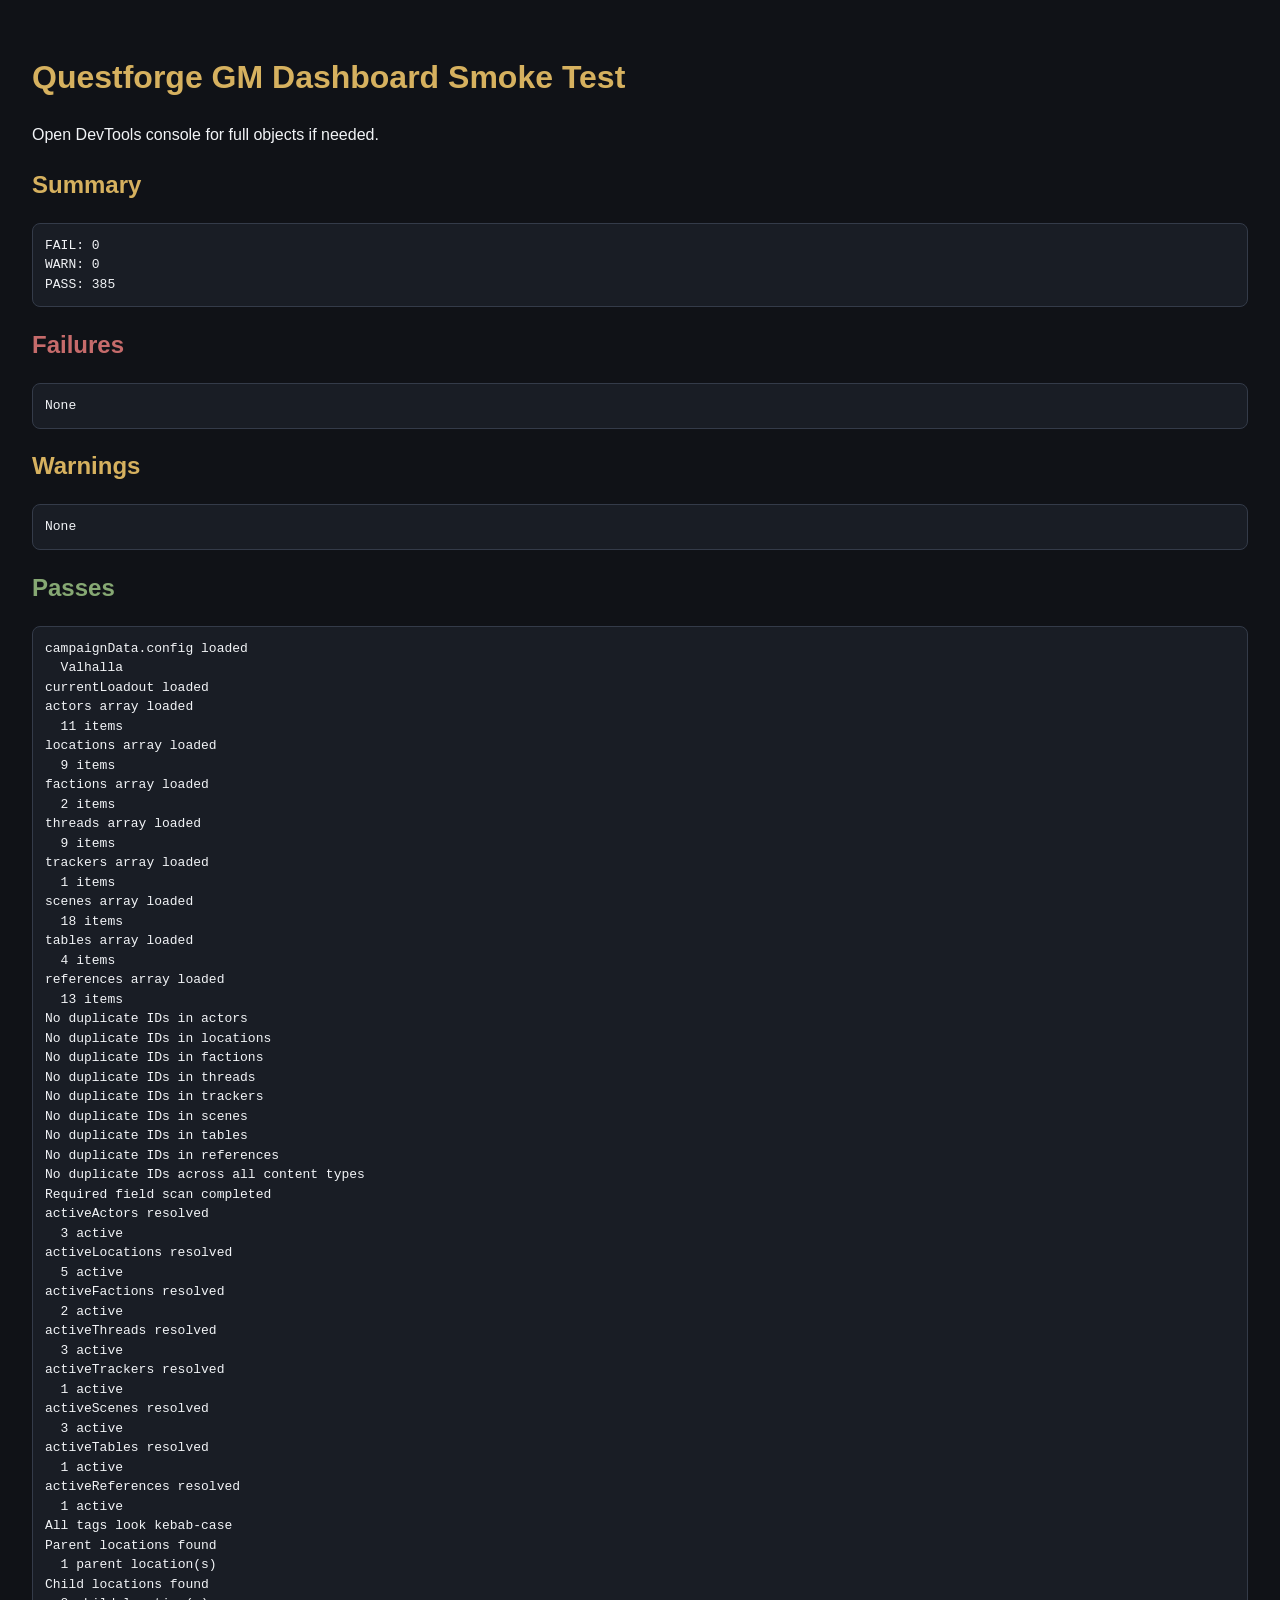
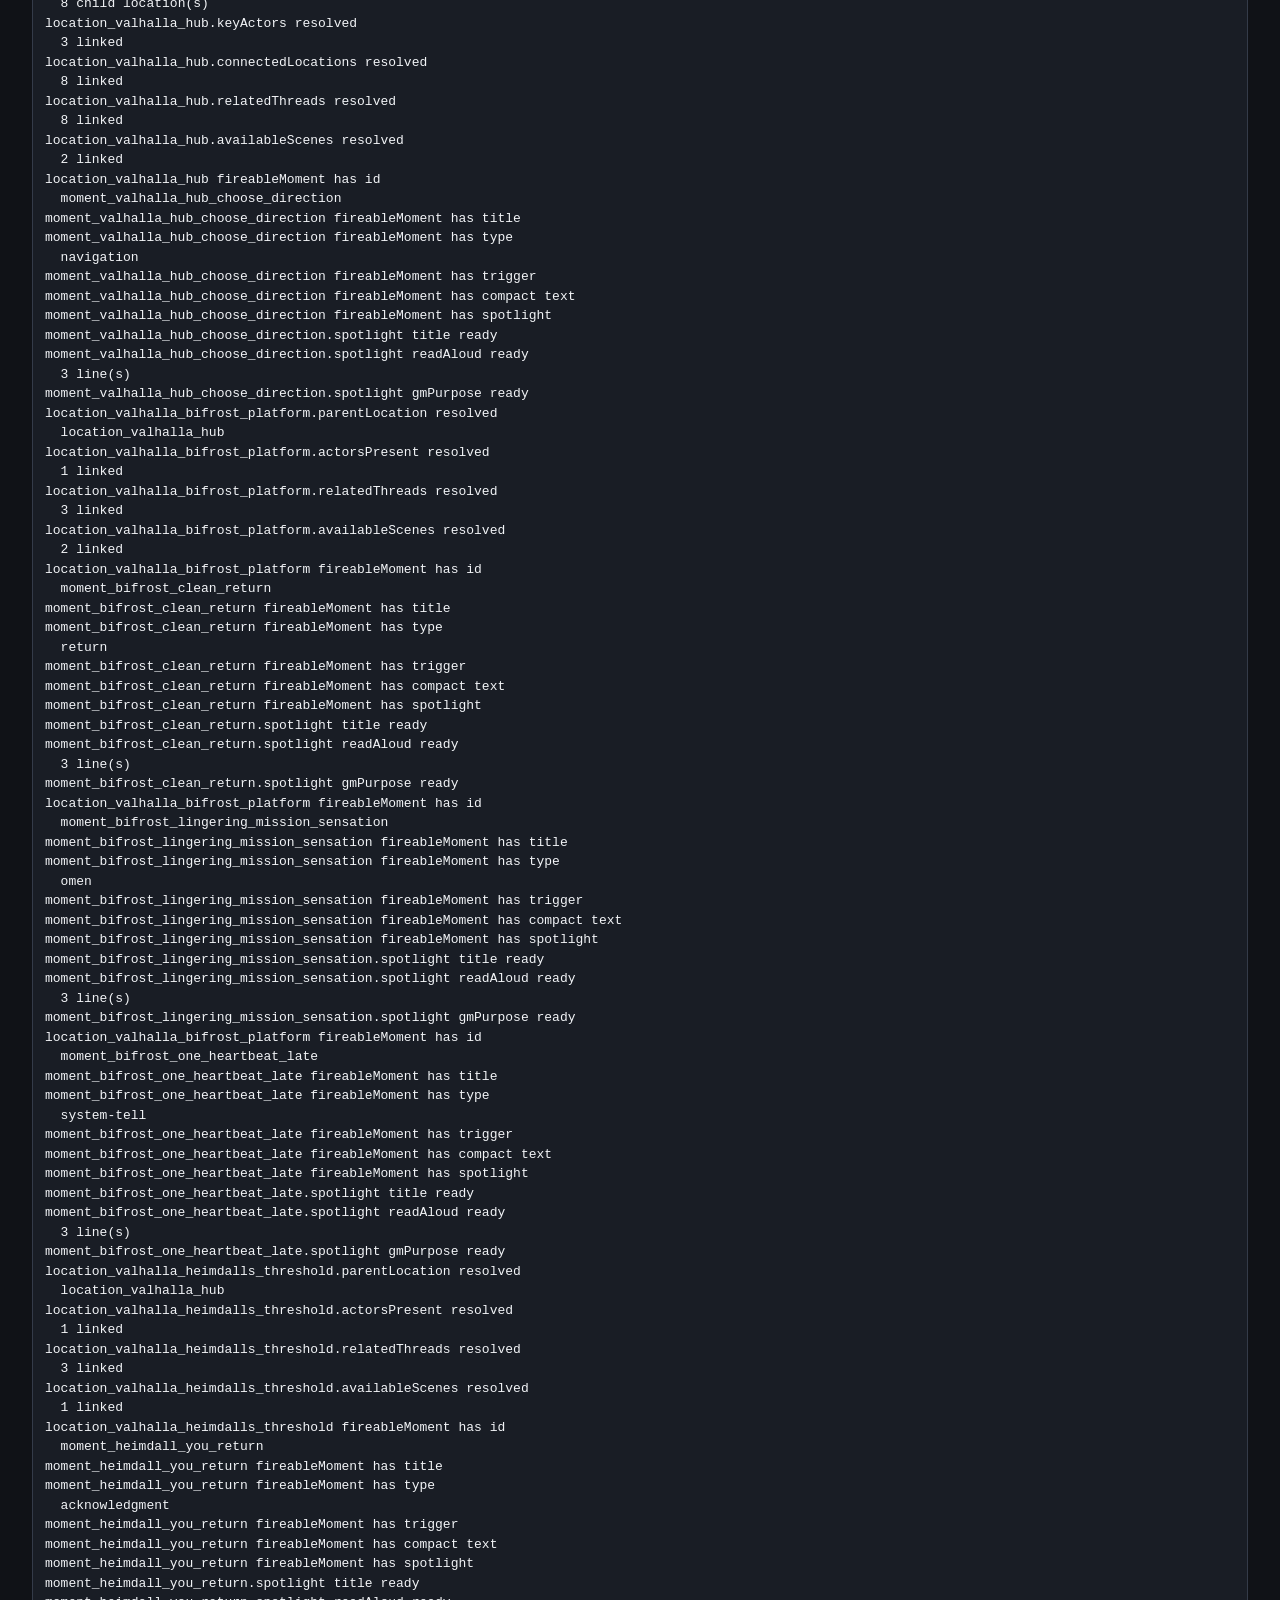
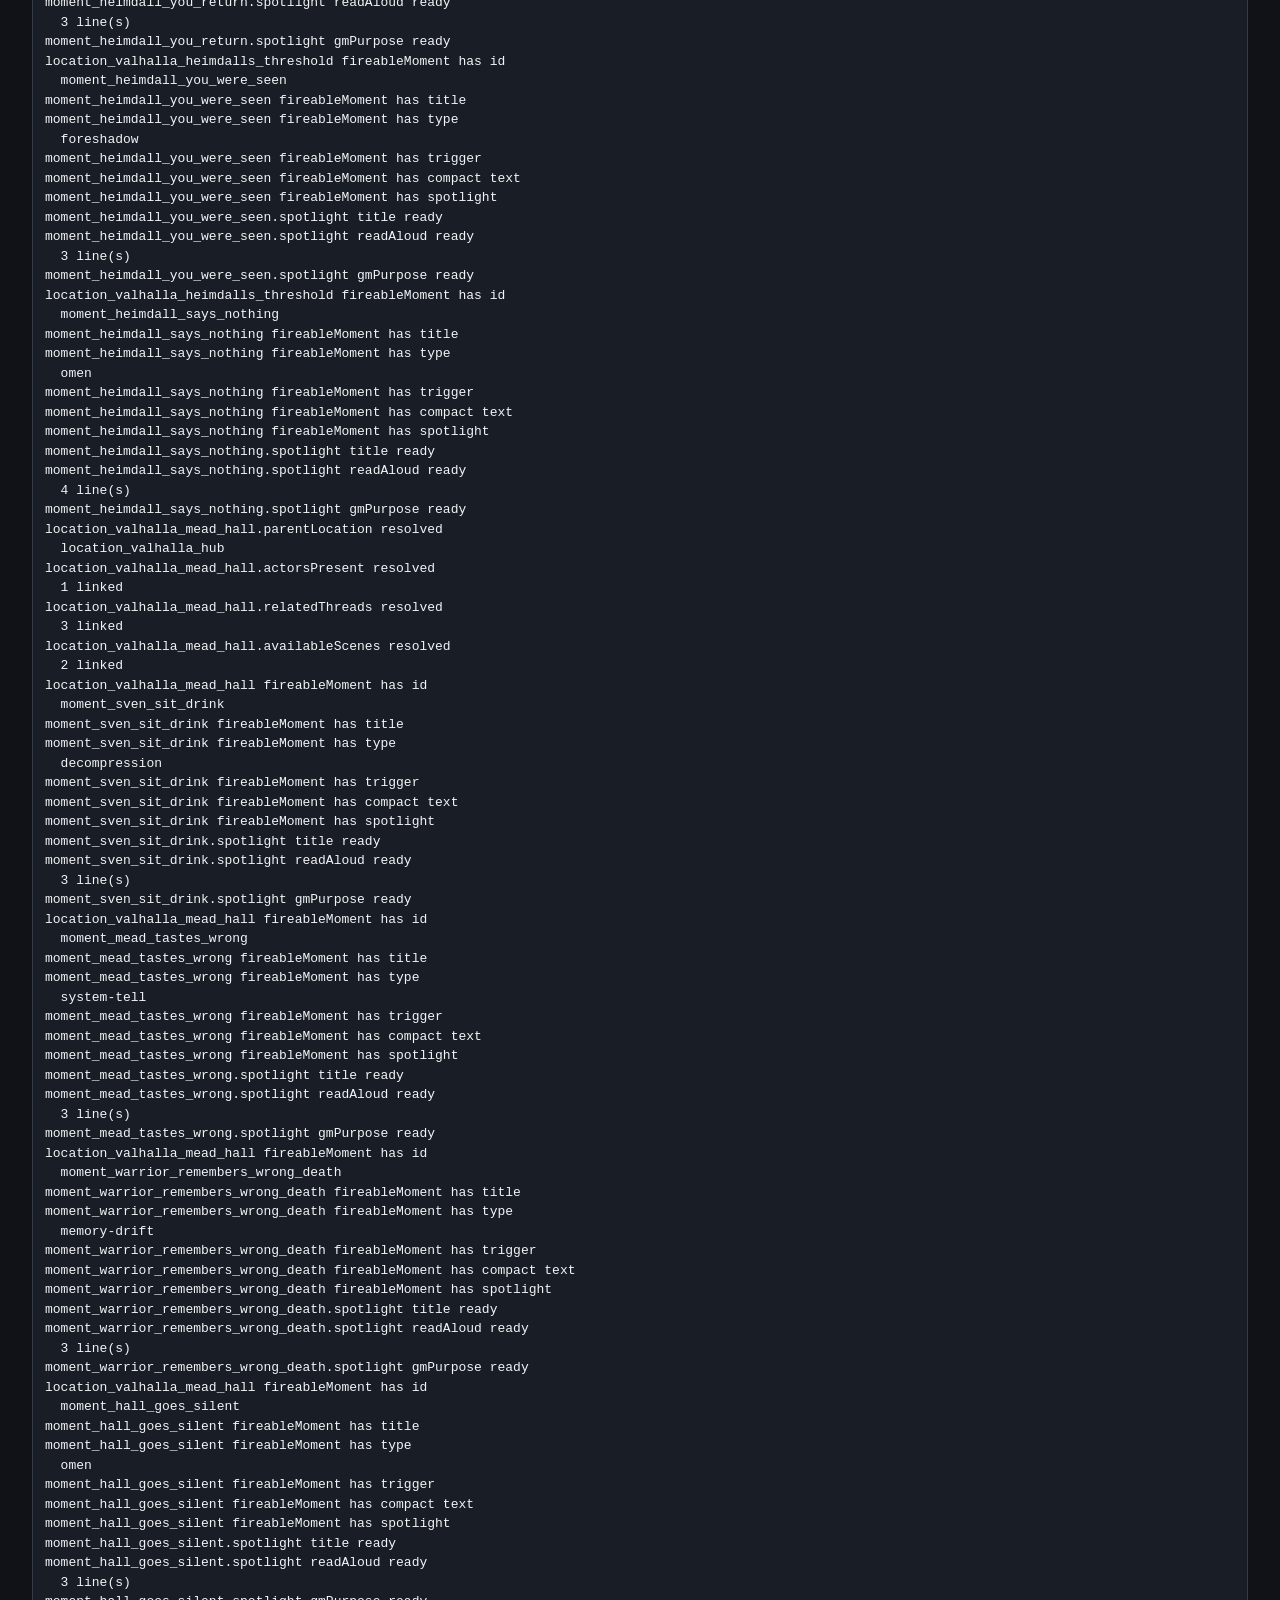
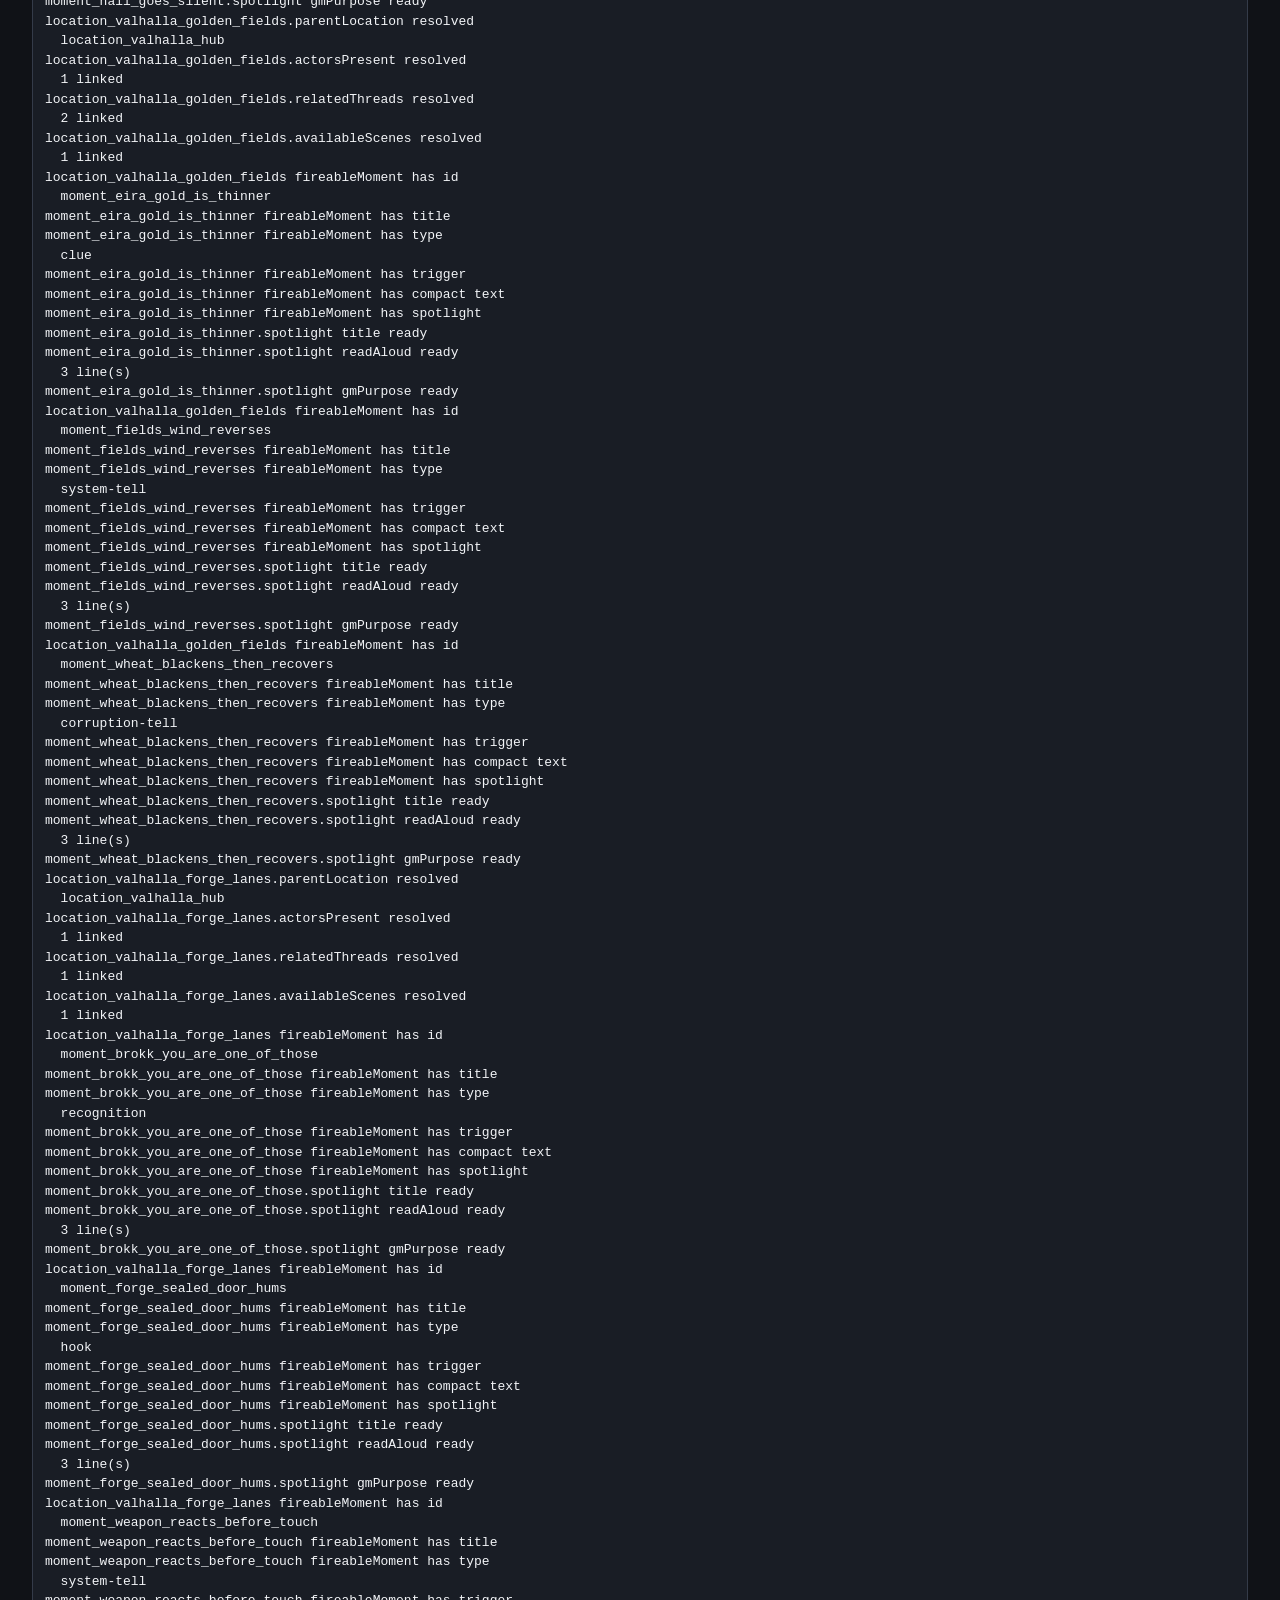
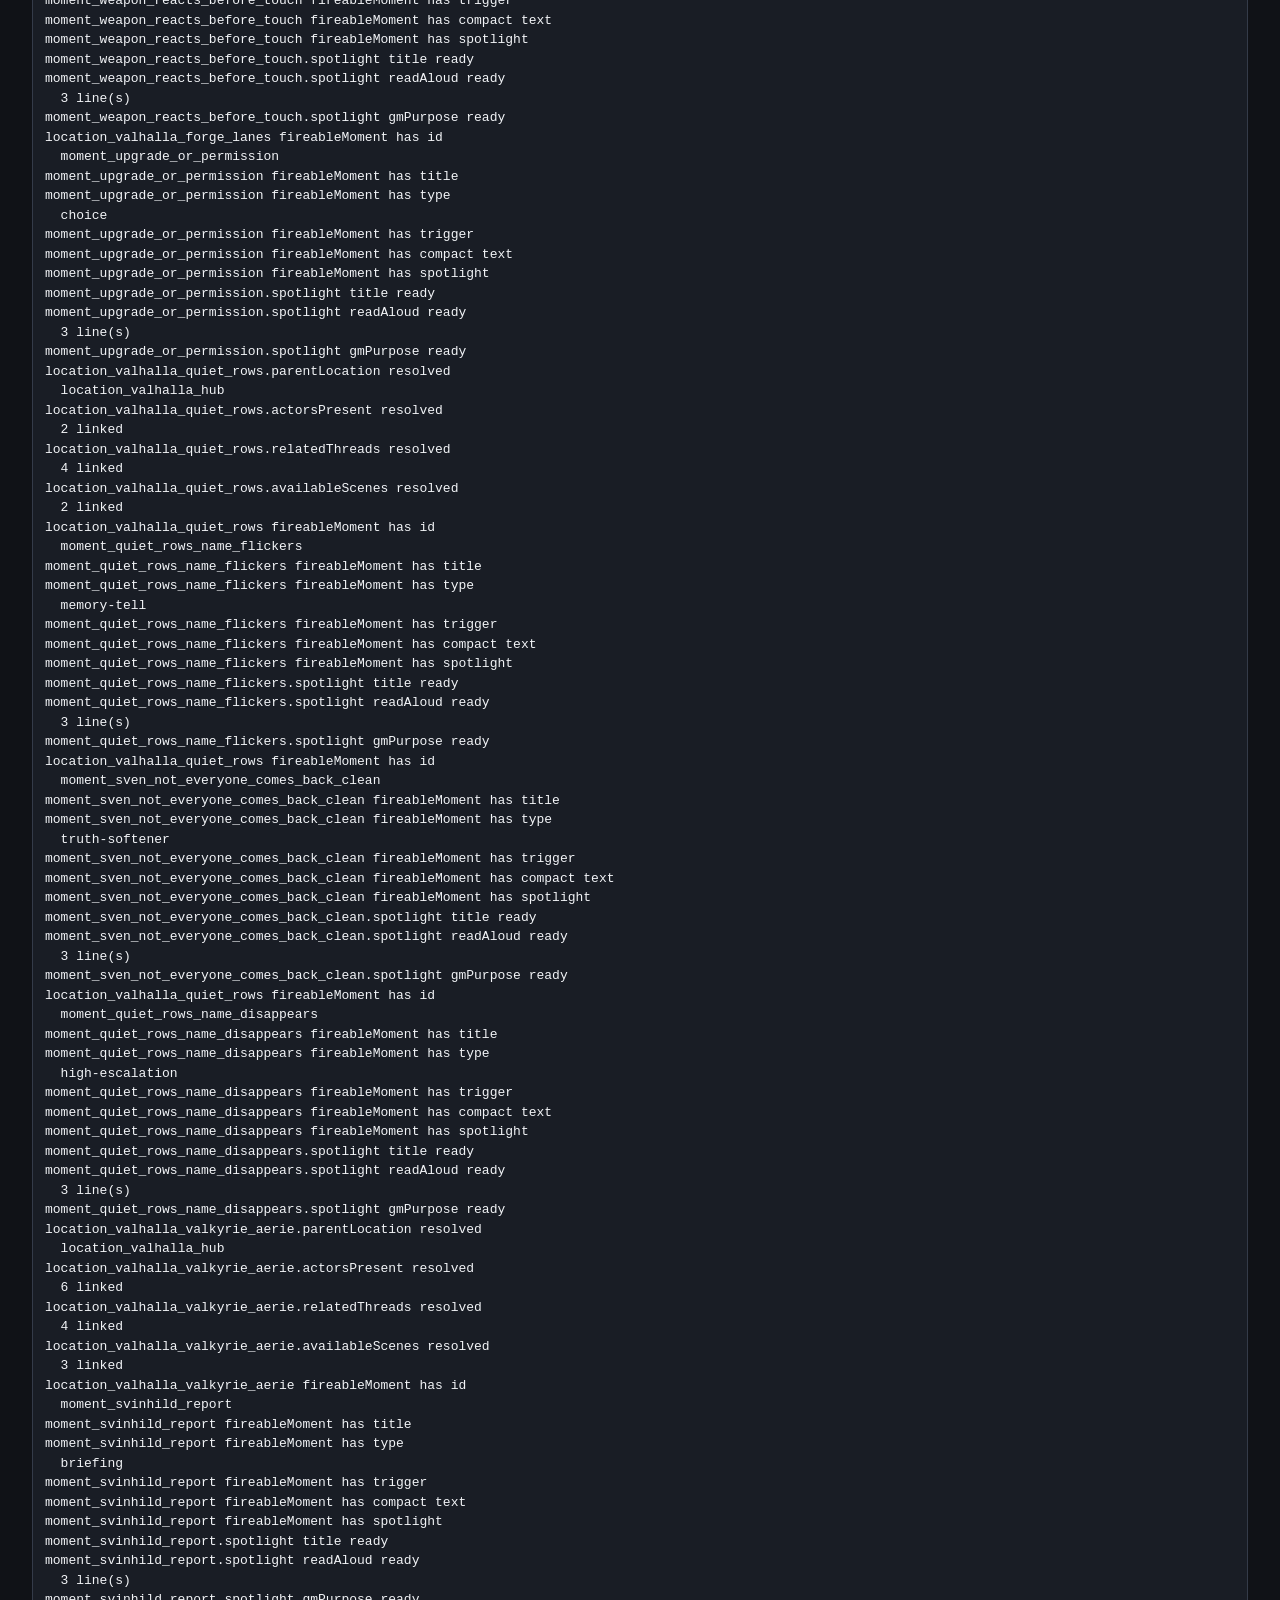
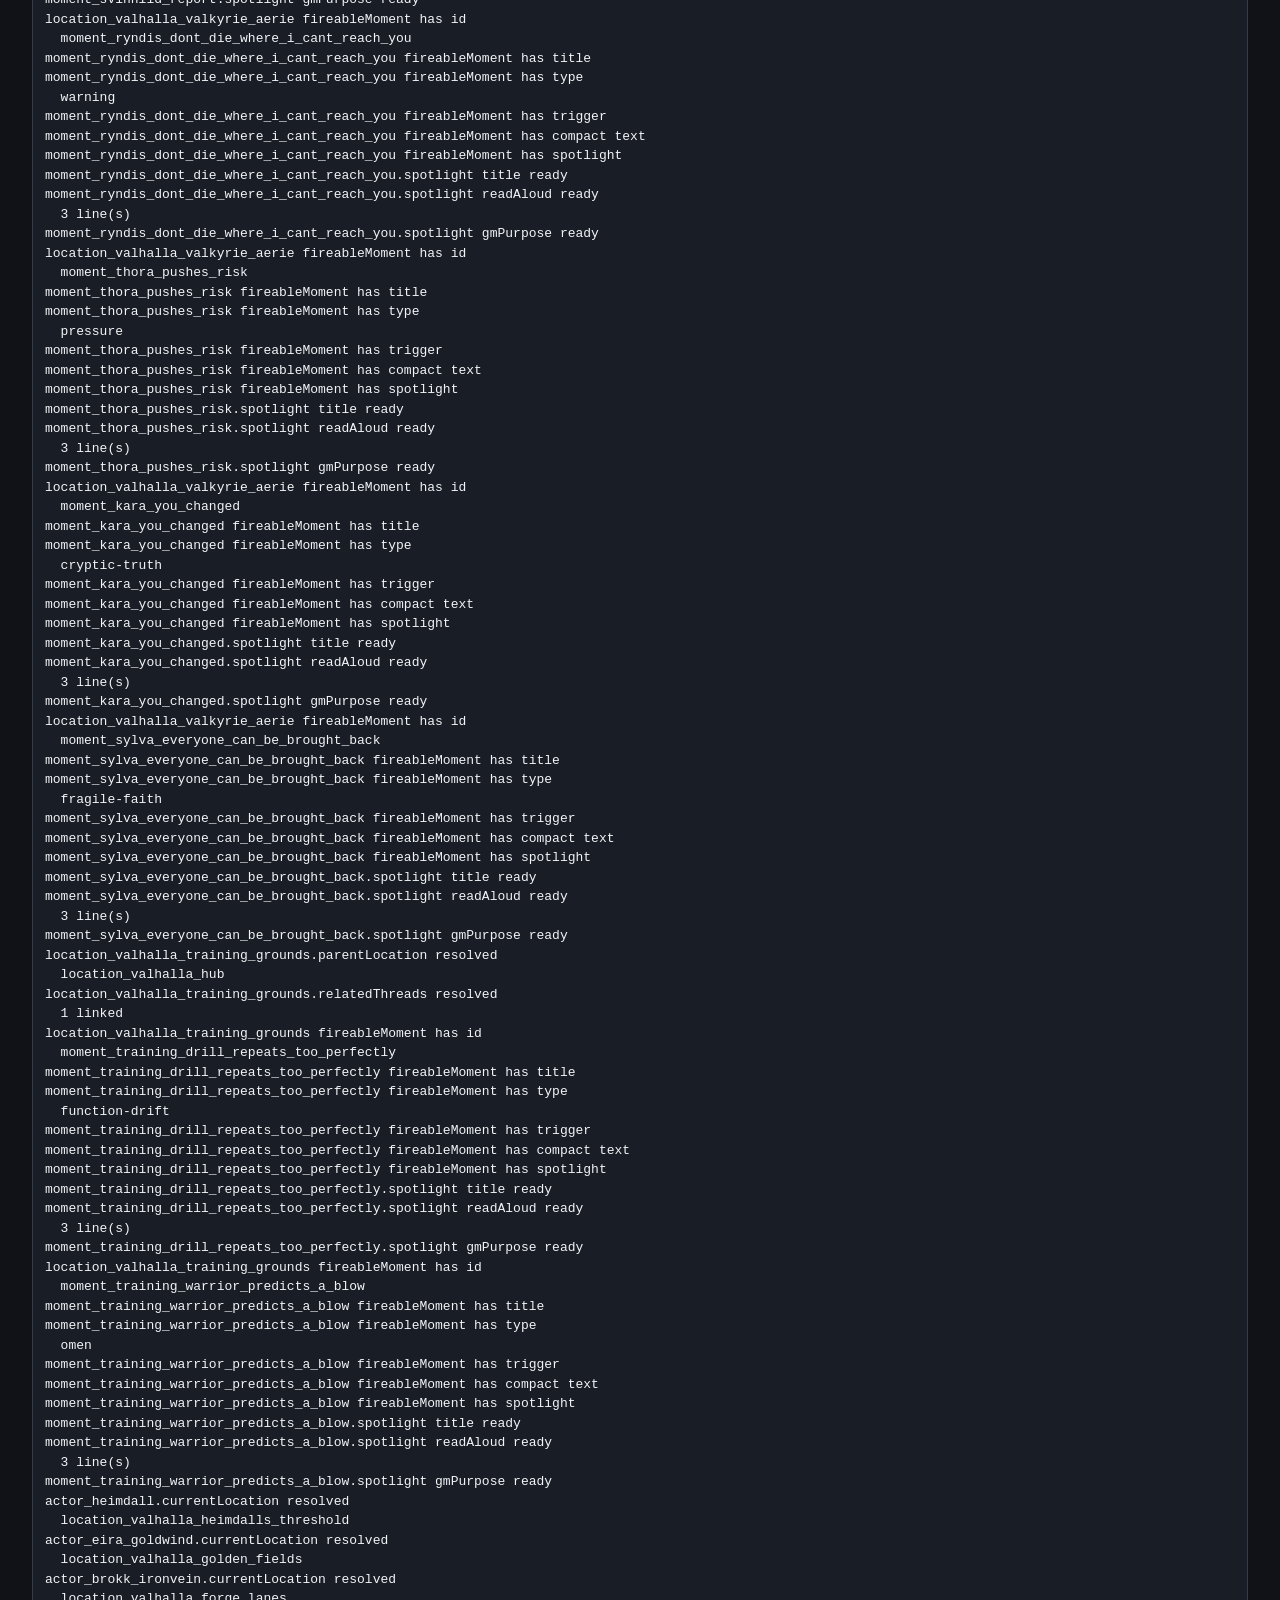
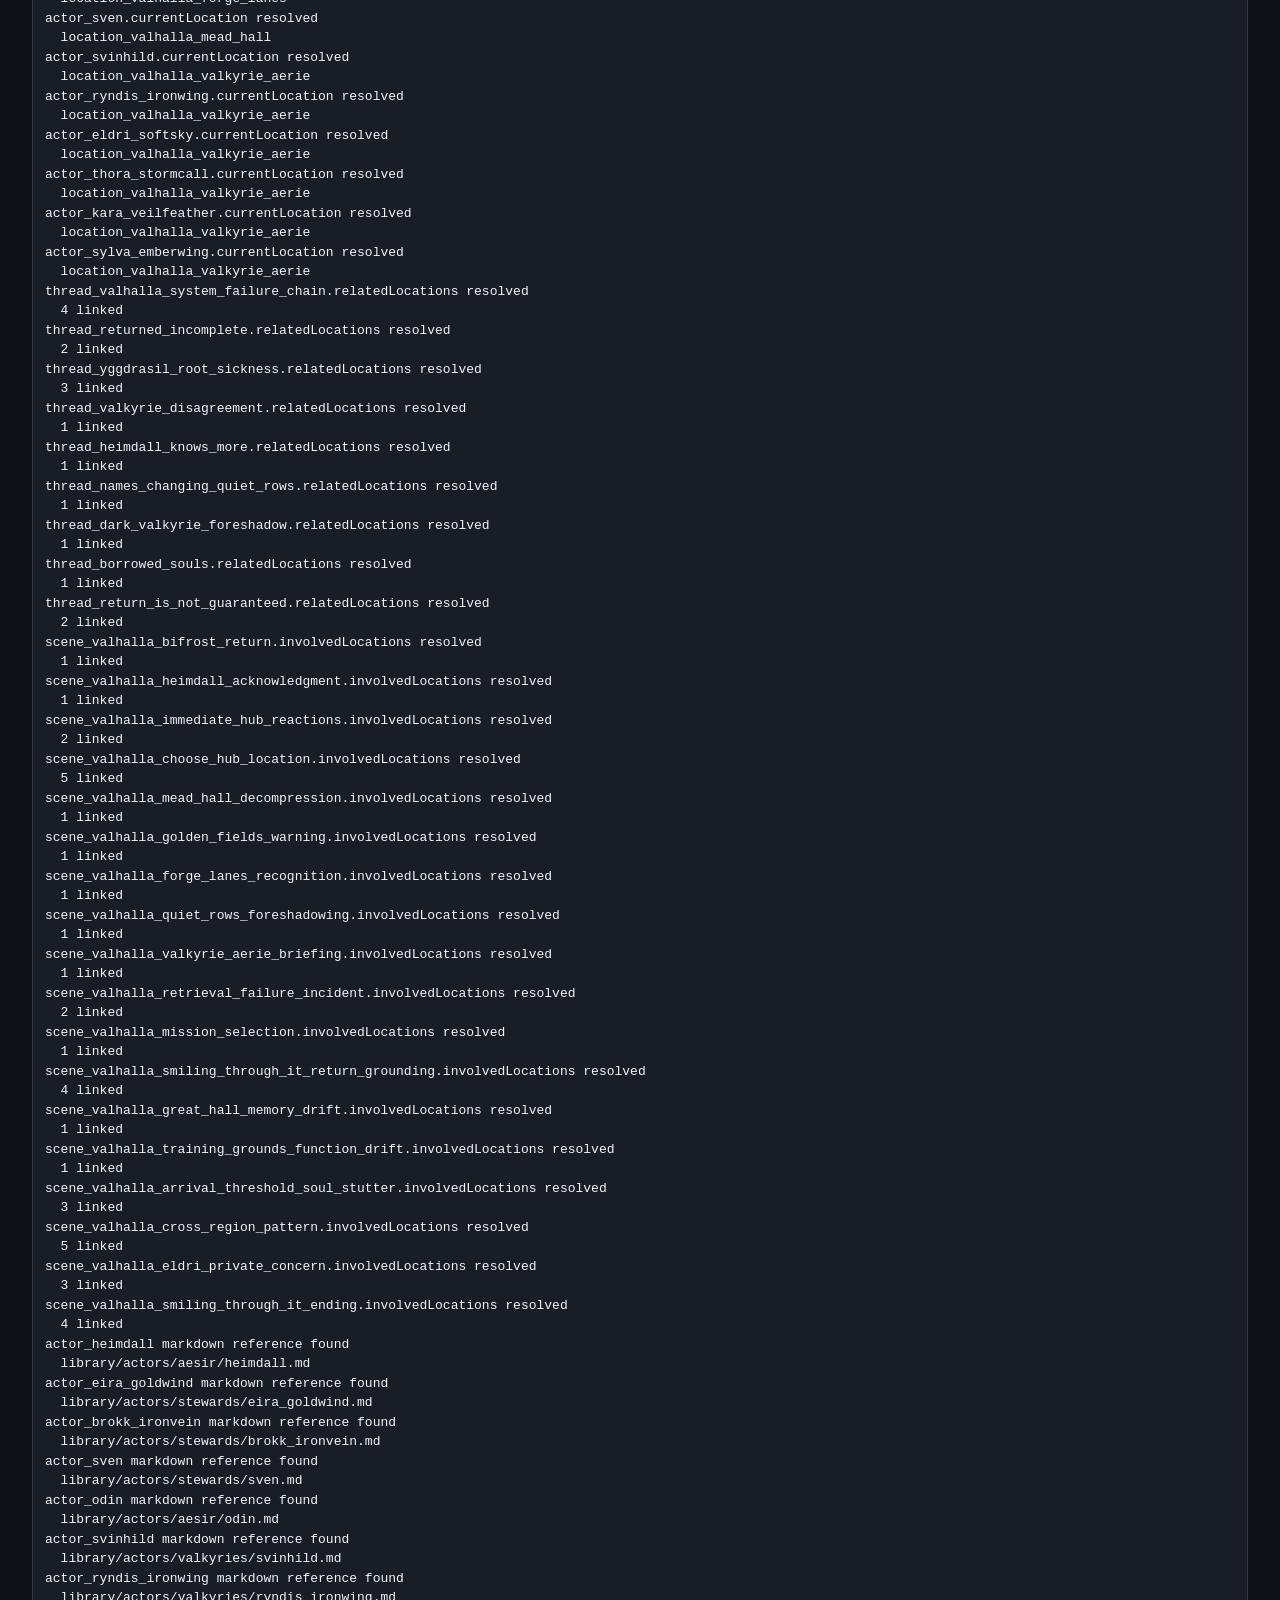
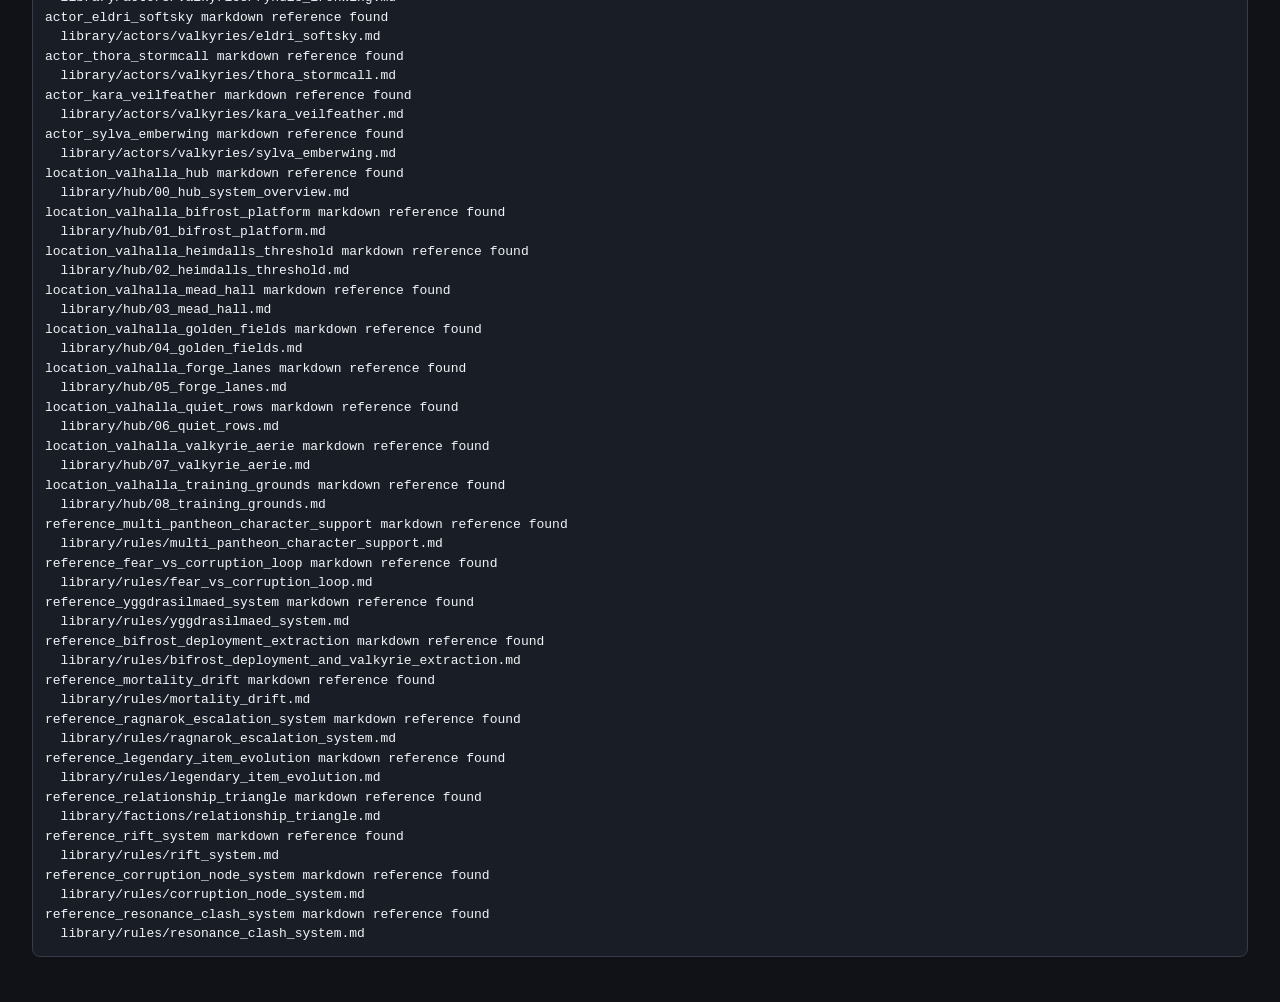
==== tools/smoke-test_phase4.html @ 5cc72636 "initial pre-alpha dashboard commit" ====
<!doctype html>
<html lang="en">

<head>
    <meta charset="utf-8">
    <title>Questforge Smoke Test</title>
    <style>
        body {
            font-family: Arial, sans-serif;
            background: #101217;
            color: #f2f4f7;
            padding: 24px;
            line-height: 1.5;
        }

        h1,
        h2 {
            color: #d6b15f;
        }

        pre {
            background: #191d25;
            border: 1px solid #343b49;
            border-radius: 8px;
            padding: 12px;
            overflow-x: auto;
            white-space: pre-wrap;
        }

        .pass {
            color: #86a873;
        }

        .warn {
            color: #d6b15f;
        }

        .fail {
            color: #c66b6b;
        }
    </style>
</head>

<body>
    <h1>Questforge GM Dashboard Smoke Test</h1>
    <p>Open DevTools console for full objects if needed.</p>
    <div id="output"></div>

    <script type="module">
        import { campaignData } from "../data/campaigns/valhalla/index.js";

        const contentTypes = [
            "actors",
            "locations",
            "factions",
            "threads",
            "trackers",
            "scenes",
            "tables",
            "references"
        ];

        const loadoutKeys = {
            actors: "activeActors",
            locations: "activeLocations",
            factions: "activeFactions",
            threads: "activeThreads",
            trackers: "activeTrackers",
            scenes: "activeScenes",
            tables: "activeTables",
            references: "activeReferences"
        };

        const requiredFields = {
            actors: ["id", "name", "role", "modeId", "campaignId", "status", "tags"],
            locations: ["id", "name", "type", "modeId", "campaignId", "status", "tags"],
            factions: ["id", "name", "type", "modeId", "campaignId", "status", "tags"],
            threads: ["id", "title", "type", "modeId", "campaignId", "status", "tags"],
            trackers: ["id", "name", "type", "modeId", "campaignId", "status", "value", "min", "max", "tags"],
            scenes: ["id", "title", "type", "modeId", "campaignId", "status", "priority", "tags"],
            tables: ["id", "name", "modeId", "campaignId", "status", "die", "category", "entries", "tags"],
            references: ["id", "label", "modeId", "campaignId", "status", "category", "summary", "tags"]
        };

        const output = document.querySelector("#output");
        const results = [];

        function addResult(level, label, detail = "") {
            results.push({ level, label, detail });
        }

        function hasValue(value) {
            if (Array.isArray(value)) return true;
            return value !== undefined && value !== null && value !== "";
        }

        function findDuplicateIds(items) {
            const seen = new Set();
            const duplicates = new Set();

            for (const item of items) {
                if (!item?.id) continue;
                if (seen.has(item.id)) duplicates.add(item.id);
                seen.add(item.id);
            }

            return [...duplicates];
        }

        function getAllItems() {
            return contentTypes.flatMap((type) =>
                (campaignData[type] ?? []).map((item) => ({ ...item, __type: type }))
            );
        }

        function checkCampaignShape() {
            if (!campaignData?.config) {
                addResult("fail", "Missing campaignData.config");
            } else {
                addResult("pass", "campaignData.config loaded", campaignData.config.campaignName ?? "");
            }

            if (!campaignData?.currentLoadout) {
                addResult("fail", "Missing campaignData.currentLoadout");
            } else {
                addResult("pass", "currentLoadout loaded");
            }

            for (const type of contentTypes) {
                if (!Array.isArray(campaignData[type])) {
                    addResult("fail", `campaignData.${type} is not an array`);
                } else {
                    addResult("pass", `${type} array loaded`, `${campaignData[type].length} items`);
                }
            }
        }

        function checkDuplicateIds() {
            for (const type of contentTypes) {
                const duplicates = findDuplicateIds(campaignData[type] ?? []);
                if (duplicates.length) {
                    addResult("fail", `Duplicate IDs in ${type}`, duplicates.join(", "));
                } else {
                    addResult("pass", `No duplicate IDs in ${type}`);
                }
            }

            const all = getAllItems();
            const crossTypeDuplicates = findDuplicateIds(all);
            if (crossTypeDuplicates.length) {
                addResult(
                    "warn",
                    "Duplicate IDs across different content types",
                    crossTypeDuplicates.join(", ")
                );
            } else {
                addResult("pass", "No duplicate IDs across all content types");
            }
        }

        function checkRequiredFields() {
            for (const type of contentTypes) {
                const items = campaignData[type] ?? [];
                const fields = requiredFields[type] ?? [];

                for (const item of items) {
                    const missing = fields.filter((field) => !hasValue(item[field]));

                    if (missing.length) {
                        addResult(
                            "fail",
                            `${type}: ${item.id ?? "NO_ID"} missing required field(s)`,
                            missing.join(", ")
                        );
                    }
                }
            }

            addResult("pass", "Required field scan completed");
        }

        function checkLoadoutIds() {
            const loadout = campaignData.currentLoadout ?? {};

            for (const type of contentTypes) {
                const loadoutKey = loadoutKeys[type];
                const activeIds = loadout[loadoutKey] ?? [];
                const availableIds = new Set((campaignData[type] ?? []).map((item) => item.id));

                if (!Array.isArray(activeIds)) {
                    addResult("fail", `${loadoutKey} is not an array`);
                    continue;
                }

                const missing = activeIds.filter((id) => !availableIds.has(id));

                if (missing.length) {
                    addResult("fail", `${loadoutKey} contains unresolved ID(s)`, missing.join(", "));
                } else {
                    addResult("pass", `${loadoutKey} resolved`, `${activeIds.length} active`);
                }
            }
        }

        async function checkMarkdownReferences() {
            const itemsWithReferences = getAllItems().filter((item) => item.reference);

            if (!itemsWithReferences.length) {
                addResult("warn", "No markdown reference paths found");
                return;
            }

            for (const item of itemsWithReferences) {
                const ref = item.reference;

                if (!String(ref).endsWith(".md")) {
                    addResult("warn", `${item.id} reference does not end in .md`, ref);
                    continue;
                }

                const path = `../data/campaigns/valhalla/${ref}`;

                try {
                    const response = await fetch(path, { method: "HEAD" });

                    if (response.ok) {
                        addResult("pass", `${item.id} markdown reference found`, ref);
                    } else {
                        addResult("fail", `${item.id} markdown reference missing`, ref);
                    }
                } catch (error) {
                    addResult("warn", `${item.id} markdown reference could not be checked`, ref);
                }
            }
        }

        function checkTagFormat() {
            const badTags = [];

            for (const item of getAllItems()) {
                for (const tag of item.tags ?? []) {
                    if (!/^[a-z0-9]+(?:-[a-z0-9]+)*$/.test(tag)) {
                        badTags.push(`${item.id}: ${tag}`);
                    }
                }
            }

            if (badTags.length) {
                addResult("warn", "Non-kebab-case tags found", badTags.join("\n"));
            } else {
                addResult("pass", "All tags look kebab-case");
            }
        }



        function getIds(type) {
            return new Set((campaignData[type] ?? []).map((item) => item.id));
        }

        function checkIdRefs(ownerId, field, ids, validIds, options = {}) {
            const { allowEmpty = true, levelForEmpty = "warn" } = options;

            if (ids === undefined || ids === null) {
                if (!allowEmpty) addResult(levelForEmpty, `${ownerId} missing ${field}`);
                return;
            }

            if (!Array.isArray(ids)) {
                addResult("fail", `${ownerId}.${field} is not an array`);
                return;
            }

            if (!ids.length) {
                if (!allowEmpty) addResult(levelForEmpty, `${ownerId}.${field} is empty`);
                return;
            }

            const missing = ids.filter((id) => !validIds.has(id));

            if (missing.length) {
                addResult("fail", `${ownerId}.${field} contains unresolved ID(s)`, missing.join(", "));
            } else {
                addResult("pass", `${ownerId}.${field} resolved`, `${ids.length} linked`);
            }
        }

        function checkPhase4Relationships() {
            const actorIds = getIds("actors");
            const locationIds = getIds("locations");
            const threadIds = getIds("threads");
            const sceneIds = getIds("scenes");

            const parentLocations = (campaignData.locations ?? []).filter(
                (location) => location.locationRole === "parent"
            );

            const childLocations = (campaignData.locations ?? []).filter(
                (location) => location.locationRole === "child"
            );

            if (parentLocations.length) {
                addResult("pass", "Parent locations found", `${parentLocations.length} parent location(s)`);
            } else {
                addResult("warn", "No parent locations found");
            }

            if (childLocations.length) {
                addResult("pass", "Child locations found", `${childLocations.length} child location(s)`);
            } else {
                addResult("warn", "No child locations found");
            }

            for (const location of campaignData.locations ?? []) {
                if (location.locationRole && !["parent", "child"].includes(location.locationRole)) {
                    addResult("fail", `${location.id}.locationRole has unsupported value`, location.locationRole);
                }

                if (location.locationRole === "parent") {
                    if (location.actorsPresent) {
                        addResult("warn", `${location.id} is a parent location but still uses actorsPresent`);
                    }

                    checkIdRefs(location.id, "keyActors", location.keyActors, actorIds, { allowEmpty: true });
                    checkIdRefs(location.id, "connectedLocations", location.connectedLocations, locationIds, { allowEmpty: false });
                }

                if (location.locationRole === "child") {
                    if (!location.parentLocation) {
                        addResult("fail", `${location.id} is a child location but has no parentLocation`);
                    } else if (locationIds.has(location.parentLocation)) {
                        addResult("pass", `${location.id}.parentLocation resolved`, location.parentLocation);
                    } else {
                        addResult("fail", `${location.id}.parentLocation unresolved`, location.parentLocation);
                    }
                }

                checkIdRefs(location.id, "actorsPresent", location.actorsPresent, actorIds, { allowEmpty: true });
                checkIdRefs(location.id, "relatedThreads", location.relatedThreads, threadIds, { allowEmpty: true });
                checkIdRefs(location.id, "availableScenes", location.availableScenes, sceneIds, { allowEmpty: true });

                if (location.fireableMoments !== undefined) {
                    if (!Array.isArray(location.fireableMoments)) {
                        addResult("fail", `${location.id}.fireableMoments is not an array`);
                    } else {
                        const momentIds = new Set();

                        for (const moment of location.fireableMoments) {
                            if (!moment.id) {
                                addResult("fail", `${location.id} has fireableMoment missing id`);
                                continue;
                            }

                            if (momentIds.has(moment.id)) {
                                addResult("fail", `${location.id} has duplicate fireableMoment id`, moment.id);
                            } else {
                                momentIds.add(moment.id);
                                addResult("pass", `${location.id} fireableMoment has id`, moment.id);
                            }

                            if (!moment.title) {
                                addResult("fail", `${moment.id} fireableMoment missing title`);
                            } else {
                                addResult("pass", `${moment.id} fireableMoment has title`);
                            }

                            if (!moment.type) {
                                addResult("warn", `${moment.id} fireableMoment missing type`);
                            } else {
                                addResult("pass", `${moment.id} fireableMoment has type`, moment.type);
                            }

                            if (!moment.trigger) {
                                addResult("warn", `${moment.id} fireableMoment missing trigger`);
                            } else {
                                addResult("pass", `${moment.id} fireableMoment has trigger`);
                            }

                            if (!moment.compact) {
                                addResult("warn", `${moment.id} fireableMoment missing compact text`);
                            } else {
                                addResult("pass", `${moment.id} fireableMoment has compact text`);
                            }

                            if (moment.speaker) {
                                if (actorIds.has(moment.speaker)) {
                                    addResult("pass", `${moment.id}.speaker resolved`, moment.speaker);
                                } else {
                                    addResult("fail", `${moment.id}.speaker unresolved`, moment.speaker);
                                }
                            }

                            if (!moment.spotlight) {
                                addResult("warn", `${moment.id} fireableMoment missing spotlight`);
                            } else {
                                addResult("pass", `${moment.id} fireableMoment has spotlight`);

                                if (!moment.spotlight.title) {
                                    addResult("warn", `${moment.id}.spotlight missing title`);
                                } else {
                                    addResult("pass", `${moment.id}.spotlight title ready`);
                                }

                                if (
                                    !Array.isArray(moment.spotlight.readAloud) ||
                                    moment.spotlight.readAloud.length === 0
                                ) {
                                    addResult("warn", `${moment.id}.spotlight missing readAloud lines`);
                                } else {
                                    addResult("pass", `${moment.id}.spotlight readAloud ready`, `${moment.spotlight.readAloud.length} line(s)`);
                                }

                                if (!moment.spotlight.gmPurpose) {
                                    addResult("warn", `${moment.id}.spotlight missing gmPurpose`);
                                } else {
                                    addResult("pass", `${moment.id}.spotlight gmPurpose ready`);
                                }
                            }
                        }
                    }
                }
            }

            for (const actor of campaignData.actors ?? []) {
                if (!actor.currentLocation) continue;

                if (locationIds.has(actor.currentLocation)) {
                    addResult("pass", `${actor.id}.currentLocation resolved`, actor.currentLocation);
                } else {
                    addResult("fail", `${actor.id}.currentLocation unresolved`, actor.currentLocation);
                }
            }

            for (const thread of campaignData.threads ?? []) {
                checkIdRefs(thread.id, "relatedLocations", thread.relatedLocations, locationIds, { allowEmpty: true });
            }

            for (const scene of campaignData.scenes ?? []) {
                checkIdRefs(scene.id, "involvedLocations", scene.involvedLocations, locationIds, { allowEmpty: true });
            }
        }

        function renderResults() {
            const grouped = {
                fail: results.filter((r) => r.level === "fail"),
                warn: results.filter((r) => r.level === "warn"),
                pass: results.filter((r) => r.level === "pass")
            };

            const summary = `
FAIL: ${grouped.fail.length}
WARN: ${grouped.warn.length}
PASS: ${grouped.pass.length}
      `.trim();

            output.innerHTML = `
        <h2>Summary</h2>
        <pre>${summary}</pre>

        <h2 class="fail">Failures</h2>
        <pre>${grouped.fail.map(formatResult).join("\n") || "None"}</pre>

        <h2 class="warn">Warnings</h2>
        <pre>${grouped.warn.map(formatResult).join("\n") || "None"}</pre>

        <h2 class="pass">Passes</h2>
        <pre>${grouped.pass.map(formatResult).join("\n") || "None"}</pre>
      `;

            console.log("Questforge smoke test results:", results);
            console.log("Loaded campaignData:", campaignData);
        }

        function formatResult(result) {
            return `${result.label}${result.detail ? "\n  " + result.detail : ""}`;
        }

        checkCampaignShape();
        checkDuplicateIds();
        checkRequiredFields();
        checkLoadoutIds();
        checkTagFormat();
        checkPhase4Relationships();
        await checkMarkdownReferences();
        renderResults();
    </script>
</body>

</html>
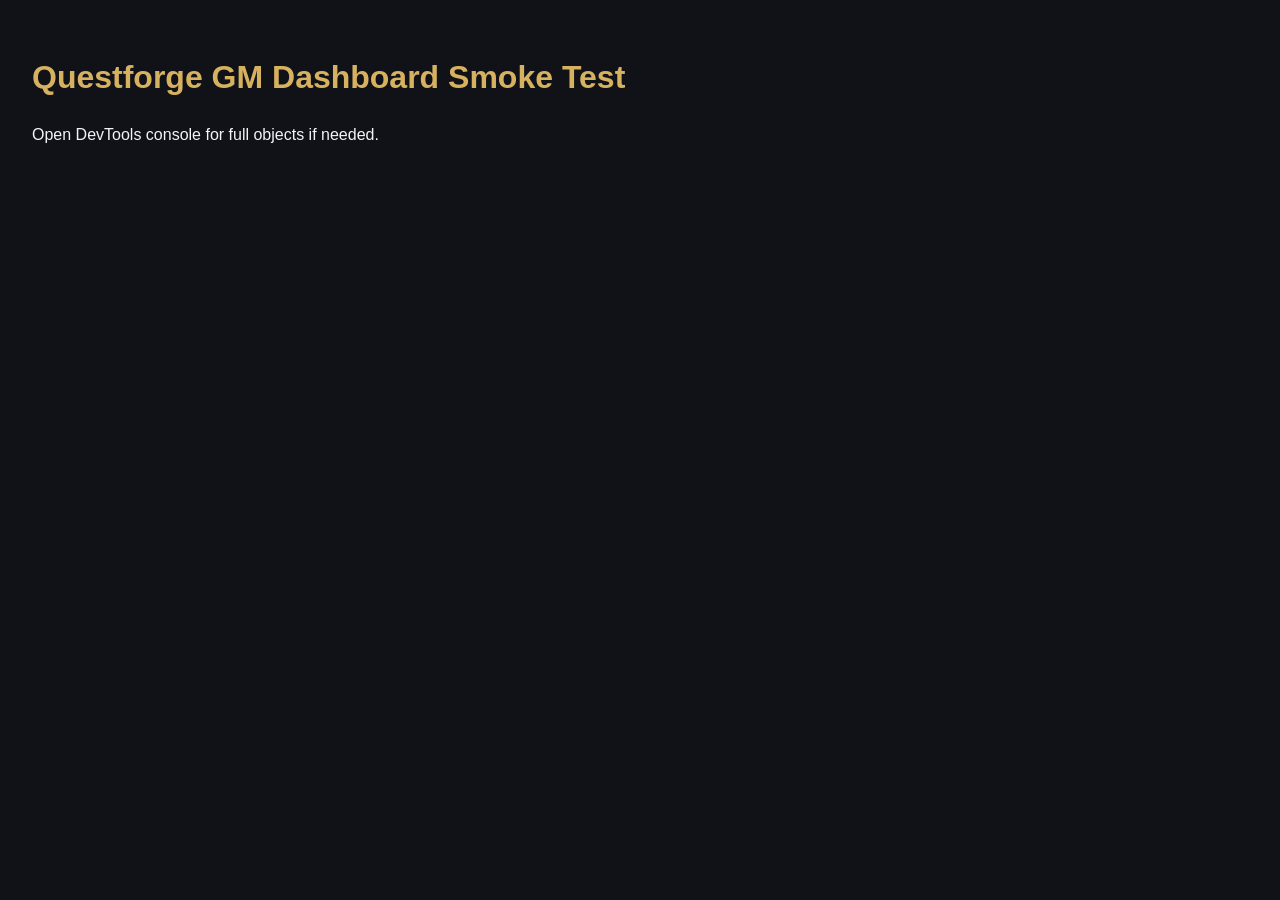
==== commit ca408dae: "major adjustments, file movements, structures, ambient_cast creation, and more" ====
--- a/tools/smoke-test_phase4.html
+++ b/tools/smoke-test_phase4.html
@@ -2,488 +2,978 @@
 <html lang="en">
 
 <head>
-    <meta charset="utf-8">
-    <title>Questforge Smoke Test</title>
-    <style>
-        body {
-            font-family: Arial, sans-serif;
-            background: #101217;
-            color: #f2f4f7;
-            padding: 24px;
-            line-height: 1.5;
-        }
-
-        h1,
-        h2 {
-            color: #d6b15f;
-        }
-
-        pre {
-            background: #191d25;
-            border: 1px solid #343b49;
-            border-radius: 8px;
-            padding: 12px;
-            overflow-x: auto;
-            white-space: pre-wrap;
-        }
-
-        .pass {
-            color: #86a873;
-        }
-
-        .warn {
-            color: #d6b15f;
-        }
-
-        .fail {
-            color: #c66b6b;
-        }
-    </style>
+  <meta charset="utf-8">
+  <title>Questforge Smoke Test</title>
+  <style>
+    /* ============================================================
+       Smoke test page styling
+       ============================================================ */
+    body {
+      font-family: Arial, sans-serif;
+      background: #101217;
+      color: #f2f4f7;
+      padding: 24px;
+      line-height: 1.5;
+    }
+
+    h1,
+    h2 {
+      color: #d6b15f;
+    }
+
+    pre {
+      background: #191d25;
+      border: 1px solid #343b49;
+      border-radius: 8px;
+      padding: 12px;
+      overflow-x: auto;
+      white-space: pre-wrap;
+    }
+
+    .pass {
+      color: #86a873;
+    }
+
+    .warn {
+      color: #d6b15f;
+    }
+
+    .fail {
+      color: #c66b6b;
+    }
+  </style>
 </head>
 
 <body>
-    <h1>Questforge GM Dashboard Smoke Test</h1>
-    <p>Open DevTools console for full objects if needed.</p>
-    <div id="output"></div>
-
-    <script type="module">
-        import { campaignData } from "../data/campaigns/valhalla/index.js";
-
-        const contentTypes = [
-            "actors",
-            "locations",
-            "factions",
-            "threads",
-            "trackers",
-            "scenes",
-            "tables",
-            "references"
-        ];
-
-        const loadoutKeys = {
-            actors: "activeActors",
-            locations: "activeLocations",
-            factions: "activeFactions",
-            threads: "activeThreads",
-            trackers: "activeTrackers",
-            scenes: "activeScenes",
-            tables: "activeTables",
-            references: "activeReferences"
-        };
-
-        const requiredFields = {
-            actors: ["id", "name", "role", "modeId", "campaignId", "status", "tags"],
-            locations: ["id", "name", "type", "modeId", "campaignId", "status", "tags"],
-            factions: ["id", "name", "type", "modeId", "campaignId", "status", "tags"],
-            threads: ["id", "title", "type", "modeId", "campaignId", "status", "tags"],
-            trackers: ["id", "name", "type", "modeId", "campaignId", "status", "value", "min", "max", "tags"],
-            scenes: ["id", "title", "type", "modeId", "campaignId", "status", "priority", "tags"],
-            tables: ["id", "name", "modeId", "campaignId", "status", "die", "category", "entries", "tags"],
-            references: ["id", "label", "modeId", "campaignId", "status", "category", "summary", "tags"]
-        };
-
-        const output = document.querySelector("#output");
-        const results = [];
-
-        function addResult(level, label, detail = "") {
-            results.push({ level, label, detail });
-        }
-
-        function hasValue(value) {
-            if (Array.isArray(value)) return true;
-            return value !== undefined && value !== null && value !== "";
-        }
-
-        function findDuplicateIds(items) {
-            const seen = new Set();
-            const duplicates = new Set();
-
-            for (const item of items) {
-                if (!item?.id) continue;
-                if (seen.has(item.id)) duplicates.add(item.id);
-                seen.add(item.id);
-            }
-
-            return [...duplicates];
-        }
-
-        function getAllItems() {
-            return contentTypes.flatMap((type) =>
-                (campaignData[type] ?? []).map((item) => ({ ...item, __type: type }))
-            );
-        }
-
-        function checkCampaignShape() {
-            if (!campaignData?.config) {
-                addResult("fail", "Missing campaignData.config");
-            } else {
-                addResult("pass", "campaignData.config loaded", campaignData.config.campaignName ?? "");
-            }
-
-            if (!campaignData?.currentLoadout) {
-                addResult("fail", "Missing campaignData.currentLoadout");
-            } else {
-                addResult("pass", "currentLoadout loaded");
-            }
-
-            for (const type of contentTypes) {
-                if (!Array.isArray(campaignData[type])) {
-                    addResult("fail", `campaignData.${type} is not an array`);
-                } else {
-                    addResult("pass", `${type} array loaded`, `${campaignData[type].length} items`);
-                }
-            }
-        }
-
-        function checkDuplicateIds() {
-            for (const type of contentTypes) {
-                const duplicates = findDuplicateIds(campaignData[type] ?? []);
-                if (duplicates.length) {
-                    addResult("fail", `Duplicate IDs in ${type}`, duplicates.join(", "));
-                } else {
-                    addResult("pass", `No duplicate IDs in ${type}`);
-                }
-            }
-
-            const all = getAllItems();
-            const crossTypeDuplicates = findDuplicateIds(all);
-            if (crossTypeDuplicates.length) {
-                addResult(
-                    "warn",
-                    "Duplicate IDs across different content types",
-                    crossTypeDuplicates.join(", ")
-                );
-            } else {
-                addResult("pass", "No duplicate IDs across all content types");
-            }
-        }
-
-        function checkRequiredFields() {
-            for (const type of contentTypes) {
-                const items = campaignData[type] ?? [];
-                const fields = requiredFields[type] ?? [];
-
-                for (const item of items) {
-                    const missing = fields.filter((field) => !hasValue(item[field]));
-
-                    if (missing.length) {
-                        addResult(
-                            "fail",
-                            `${type}: ${item.id ?? "NO_ID"} missing required field(s)`,
-                            missing.join(", ")
-                        );
-                    }
-                }
-            }
-
-            addResult("pass", "Required field scan completed");
-        }
-
-        function checkLoadoutIds() {
-            const loadout = campaignData.currentLoadout ?? {};
-
-            for (const type of contentTypes) {
-                const loadoutKey = loadoutKeys[type];
-                const activeIds = loadout[loadoutKey] ?? [];
-                const availableIds = new Set((campaignData[type] ?? []).map((item) => item.id));
-
-                if (!Array.isArray(activeIds)) {
-                    addResult("fail", `${loadoutKey} is not an array`);
-                    continue;
-                }
-
-                const missing = activeIds.filter((id) => !availableIds.has(id));
-
-                if (missing.length) {
-                    addResult("fail", `${loadoutKey} contains unresolved ID(s)`, missing.join(", "));
-                } else {
-                    addResult("pass", `${loadoutKey} resolved`, `${activeIds.length} active`);
-                }
-            }
-        }
-
-        async function checkMarkdownReferences() {
-            const itemsWithReferences = getAllItems().filter((item) => item.reference);
-
-            if (!itemsWithReferences.length) {
-                addResult("warn", "No markdown reference paths found");
-                return;
-            }
-
-            for (const item of itemsWithReferences) {
-                const ref = item.reference;
-
-                if (!String(ref).endsWith(".md")) {
-                    addResult("warn", `${item.id} reference does not end in .md`, ref);
-                    continue;
-                }
-
-                const path = `../data/campaigns/valhalla/${ref}`;
-
-                try {
-                    const response = await fetch(path, { method: "HEAD" });
-
-                    if (response.ok) {
-                        addResult("pass", `${item.id} markdown reference found`, ref);
-                    } else {
-                        addResult("fail", `${item.id} markdown reference missing`, ref);
-                    }
-                } catch (error) {
-                    addResult("warn", `${item.id} markdown reference could not be checked`, ref);
-                }
-            }
-        }
-
-        function checkTagFormat() {
-            const badTags = [];
-
-            for (const item of getAllItems()) {
-                for (const tag of item.tags ?? []) {
-                    if (!/^[a-z0-9]+(?:-[a-z0-9]+)*$/.test(tag)) {
-                        badTags.push(`${item.id}: ${tag}`);
-                    }
-                }
-            }
-
-            if (badTags.length) {
-                addResult("warn", "Non-kebab-case tags found", badTags.join("\n"));
-            } else {
-                addResult("pass", "All tags look kebab-case");
-            }
-        }
-
-
-
-        function getIds(type) {
-            return new Set((campaignData[type] ?? []).map((item) => item.id));
-        }
-
-        function checkIdRefs(ownerId, field, ids, validIds, options = {}) {
-            const { allowEmpty = true, levelForEmpty = "warn" } = options;
-
-            if (ids === undefined || ids === null) {
-                if (!allowEmpty) addResult(levelForEmpty, `${ownerId} missing ${field}`);
-                return;
-            }
-
-            if (!Array.isArray(ids)) {
-                addResult("fail", `${ownerId}.${field} is not an array`);
-                return;
-            }
-
-            if (!ids.length) {
-                if (!allowEmpty) addResult(levelForEmpty, `${ownerId}.${field} is empty`);
-                return;
-            }
-
-            const missing = ids.filter((id) => !validIds.has(id));
-
-            if (missing.length) {
-                addResult("fail", `${ownerId}.${field} contains unresolved ID(s)`, missing.join(", "));
-            } else {
-                addResult("pass", `${ownerId}.${field} resolved`, `${ids.length} linked`);
-            }
-        }
-
-        function checkPhase4Relationships() {
-            const actorIds = getIds("actors");
-            const locationIds = getIds("locations");
-            const threadIds = getIds("threads");
-            const sceneIds = getIds("scenes");
-
-            const parentLocations = (campaignData.locations ?? []).filter(
-                (location) => location.locationRole === "parent"
-            );
-
-            const childLocations = (campaignData.locations ?? []).filter(
-                (location) => location.locationRole === "child"
-            );
-
-            if (parentLocations.length) {
-                addResult("pass", "Parent locations found", `${parentLocations.length} parent location(s)`);
-            } else {
-                addResult("warn", "No parent locations found");
-            }
-
-            if (childLocations.length) {
-                addResult("pass", "Child locations found", `${childLocations.length} child location(s)`);
-            } else {
-                addResult("warn", "No child locations found");
-            }
-
-            for (const location of campaignData.locations ?? []) {
-                if (location.locationRole && !["parent", "child"].includes(location.locationRole)) {
-                    addResult("fail", `${location.id}.locationRole has unsupported value`, location.locationRole);
-                }
-
-                if (location.locationRole === "parent") {
-                    if (location.actorsPresent) {
-                        addResult("warn", `${location.id} is a parent location but still uses actorsPresent`);
-                    }
-
-                    checkIdRefs(location.id, "keyActors", location.keyActors, actorIds, { allowEmpty: true });
-                    checkIdRefs(location.id, "connectedLocations", location.connectedLocations, locationIds, { allowEmpty: false });
-                }
-
-                if (location.locationRole === "child") {
-                    if (!location.parentLocation) {
-                        addResult("fail", `${location.id} is a child location but has no parentLocation`);
-                    } else if (locationIds.has(location.parentLocation)) {
-                        addResult("pass", `${location.id}.parentLocation resolved`, location.parentLocation);
-                    } else {
-                        addResult("fail", `${location.id}.parentLocation unresolved`, location.parentLocation);
-                    }
-                }
-
-                checkIdRefs(location.id, "actorsPresent", location.actorsPresent, actorIds, { allowEmpty: true });
-                checkIdRefs(location.id, "relatedThreads", location.relatedThreads, threadIds, { allowEmpty: true });
-                checkIdRefs(location.id, "availableScenes", location.availableScenes, sceneIds, { allowEmpty: true });
-
-                if (location.fireableMoments !== undefined) {
-                    if (!Array.isArray(location.fireableMoments)) {
-                        addResult("fail", `${location.id}.fireableMoments is not an array`);
-                    } else {
-                        const momentIds = new Set();
-
-                        for (const moment of location.fireableMoments) {
-                            if (!moment.id) {
-                                addResult("fail", `${location.id} has fireableMoment missing id`);
-                                continue;
-                            }
-
-                            if (momentIds.has(moment.id)) {
-                                addResult("fail", `${location.id} has duplicate fireableMoment id`, moment.id);
-                            } else {
-                                momentIds.add(moment.id);
-                                addResult("pass", `${location.id} fireableMoment has id`, moment.id);
-                            }
-
-                            if (!moment.title) {
-                                addResult("fail", `${moment.id} fireableMoment missing title`);
-                            } else {
-                                addResult("pass", `${moment.id} fireableMoment has title`);
-                            }
-
-                            if (!moment.type) {
-                                addResult("warn", `${moment.id} fireableMoment missing type`);
-                            } else {
-                                addResult("pass", `${moment.id} fireableMoment has type`, moment.type);
-                            }
-
-                            if (!moment.trigger) {
-                                addResult("warn", `${moment.id} fireableMoment missing trigger`);
-                            } else {
-                                addResult("pass", `${moment.id} fireableMoment has trigger`);
-                            }
-
-                            if (!moment.compact) {
-                                addResult("warn", `${moment.id} fireableMoment missing compact text`);
-                            } else {
-                                addResult("pass", `${moment.id} fireableMoment has compact text`);
-                            }
-
-                            if (moment.speaker) {
-                                if (actorIds.has(moment.speaker)) {
-                                    addResult("pass", `${moment.id}.speaker resolved`, moment.speaker);
-                                } else {
-                                    addResult("fail", `${moment.id}.speaker unresolved`, moment.speaker);
-                                }
-                            }
-
-                            if (!moment.spotlight) {
-                                addResult("warn", `${moment.id} fireableMoment missing spotlight`);
-                            } else {
-                                addResult("pass", `${moment.id} fireableMoment has spotlight`);
-
-                                if (!moment.spotlight.title) {
-                                    addResult("warn", `${moment.id}.spotlight missing title`);
-                                } else {
-                                    addResult("pass", `${moment.id}.spotlight title ready`);
-                                }
-
-                                if (
-                                    !Array.isArray(moment.spotlight.readAloud) ||
-                                    moment.spotlight.readAloud.length === 0
-                                ) {
-                                    addResult("warn", `${moment.id}.spotlight missing readAloud lines`);
-                                } else {
-                                    addResult("pass", `${moment.id}.spotlight readAloud ready`, `${moment.spotlight.readAloud.length} line(s)`);
-                                }
-
-                                if (!moment.spotlight.gmPurpose) {
-                                    addResult("warn", `${moment.id}.spotlight missing gmPurpose`);
-                                } else {
-                                    addResult("pass", `${moment.id}.spotlight gmPurpose ready`);
-                                }
-                            }
-                        }
-                    }
-                }
-            }
-
-            for (const actor of campaignData.actors ?? []) {
-                if (!actor.currentLocation) continue;
-
-                if (locationIds.has(actor.currentLocation)) {
-                    addResult("pass", `${actor.id}.currentLocation resolved`, actor.currentLocation);
-                } else {
-                    addResult("fail", `${actor.id}.currentLocation unresolved`, actor.currentLocation);
-                }
-            }
-
-            for (const thread of campaignData.threads ?? []) {
-                checkIdRefs(thread.id, "relatedLocations", thread.relatedLocations, locationIds, { allowEmpty: true });
-            }
-
-            for (const scene of campaignData.scenes ?? []) {
-                checkIdRefs(scene.id, "involvedLocations", scene.involvedLocations, locationIds, { allowEmpty: true });
-            }
-        }
-
-        function renderResults() {
-            const grouped = {
-                fail: results.filter((r) => r.level === "fail"),
-                warn: results.filter((r) => r.level === "warn"),
-                pass: results.filter((r) => r.level === "pass")
-            };
-
-            const summary = `
+  <h1>Questforge GM Dashboard Smoke Test</h1>
+  <p>Open DevTools console for full objects if needed.</p>
+  <div id="output"></div>
+
+  <script type="module">
+    // ============================================================
+    // Smoke Test Bootstrap
+    // - Loads campaign data and core modules
+    // - Supports running from project root or docs/test folders
+    // ============================================================
+    const output = document.querySelector("#output");
+    const results = [];
+
+    const importBases = [".", ".."]; 
+
+    async function importFirst(paths) {
+      const errors = [];
+
+      for (const path of paths) {
+        try {
+          return await import(path);
+        } catch (error) {
+          errors.push(`${path}: ${error.message}`);
+        }
+      }
+
+      throw new Error(errors.join("\n"));
+    }
+
+    async function fetchFirst(paths, options = {}) {
+      const errors = [];
+
+      for (const path of paths) {
+        try {
+          const response = await fetch(path, options);
+          if (response.ok) return { response, path };
+          errors.push(`${path}: HTTP ${response.status}`);
+        } catch (error) {
+          errors.push(`${path}: ${error.message}`);
+        }
+      }
+
+      return { response: null, path: null, errors };
+    }
+
+    const [{ campaignData }, stateModule, rendererModule] = await Promise.all([
+      importFirst(importBases.map((base) => `${base}/data/campaigns/valhalla/index.js`)),
+      importFirst(importBases.map((base) => `${base}/js/core/state.js`)).catch((error) => ({ __importError: error })),
+      importFirst(importBases.map((base) => `${base}/js/core/renderers.js`)).catch((error) => ({ __importError: error }))
+    ]);
+
+
+    // ============================================================
+    // Canonical collections and required data fields
+    // ============================================================
+
+    const contentTypes = [
+      "actors",
+      "locations",
+      "factions",
+      "threads",
+      "trackers",
+      "scenes",
+      "fireableMoments",
+      "tables",
+      "references"
+    ];
+
+    const loadoutKeys = {
+      actors: "activeActors",
+      locations: "activeLocations",
+      factions: "activeFactions",
+      threads: "activeThreads",
+      trackers: "activeTrackers",
+      scenes: "activeScenes",
+      tables: "activeTables",
+      references: "activeReferences"
+    };
+
+    const requiredFields = {
+      actors: ["id", "name", "role", "modeId", "campaignId", "status", "tags"],
+      locations: ["id", "name", "type", "modeId", "campaignId", "status", "tags"],
+      factions: ["id", "name", "type", "modeId", "campaignId", "status", "tags"],
+      threads: ["id", "title", "type", "modeId", "campaignId", "status", "tags"],
+      trackers: ["id", "name", "type", "modeId", "campaignId", "status", "value", "min", "max", "tags"],
+      scenes: ["id", "title", "type", "modeId", "campaignId", "status", "priority", "tags"],
+      fireableMoments: ["id", "title", "type", "modeId", "campaignId", "status", "locationIds", "trigger", "compact", "spotlight", "tags"],
+      tables: ["id", "name", "modeId", "campaignId", "status", "die", "category", "entries", "tags"],
+      references: ["id", "label", "modeId", "campaignId", "status", "category", "summary", "tags"]
+    };
+
+    const validStatuses = new Set(["active", "available", "inactive", "draft", "archived", "hidden"]);
+    const readAloudTypes = new Set(["narration", "speech", "gm", "aside"]);
+
+
+    // ============================================================
+    // Result collection and generic utility helpers
+    // ============================================================
+
+    function addResult(level, label, detail = "") {
+      results.push({ level, label, detail });
+    }
+
+    function hasValue(value) {
+      if (Array.isArray(value)) return true;
+      return value !== undefined && value !== null && value !== "";
+    }
+
+    function findDuplicateIds(items) {
+      const seen = new Set();
+      const duplicates = new Set();
+
+      for (const item of items) {
+        if (!item?.id) continue;
+        if (seen.has(item.id)) duplicates.add(item.id);
+        seen.add(item.id);
+      }
+
+      return [...duplicates];
+    }
+
+    function getAllItems() {
+      return contentTypes.flatMap((type) =>
+        (campaignData[type] ?? []).map((item) => ({ ...item, __type: type }))
+      );
+    }
+
+    function getIds(type) {
+      return new Set((campaignData[type] ?? []).map((item) => item.id));
+    }
+
+    function checkIdRefs(ownerId, field, ids, validIds, options = {}) {
+      const { allowEmpty = true, levelForEmpty = "warn" } = options;
+
+      if (ids === undefined || ids === null) {
+        if (!allowEmpty) addResult(levelForEmpty, `${ownerId} missing ${field}`);
+        return;
+      }
+
+      if (!Array.isArray(ids)) {
+        addResult("fail", `${ownerId}.${field} is not an array`);
+        return;
+      }
+
+      if (!ids.length) {
+        if (!allowEmpty) addResult(levelForEmpty, `${ownerId}.${field} is empty`);
+        return;
+      }
+
+      const missing = ids.filter((id) => !validIds.has(id));
+
+      if (missing.length) {
+        addResult("fail", `${ownerId}.${field} contains unresolved ID(s)`, missing.join(", "));
+      } else {
+        addResult("pass", `${ownerId}.${field} resolved`, `${ids.length} linked`);
+      }
+    }
+
+
+    // ============================================================
+    // Campaign shape and collection integrity checks
+    // ============================================================
+
+    function checkCampaignShape() {
+      if (!campaignData?.config) {
+        addResult("fail", "Missing campaignData.config");
+      } else {
+        addResult("pass", "campaignData.config loaded", campaignData.config.campaignName ?? "");
+      }
+
+      if (!campaignData?.currentLoadout) {
+        addResult("fail", "Missing campaignData.currentLoadout");
+      } else {
+        addResult("pass", "currentLoadout loaded");
+      }
+
+      for (const type of contentTypes) {
+        if (!Array.isArray(campaignData[type])) {
+          addResult("fail", `campaignData.${type} is not an array`);
+        } else {
+          addResult("pass", `${type} array loaded`, `${campaignData[type].length} items`);
+        }
+      }
+    }
+
+    function checkDuplicateIds() {
+      for (const type of contentTypes) {
+        const duplicates = findDuplicateIds(campaignData[type] ?? []);
+        if (duplicates.length) {
+          addResult("fail", `Duplicate IDs in ${type}`, duplicates.join(", "));
+        } else {
+          addResult("pass", `No duplicate IDs in ${type}`);
+        }
+      }
+
+      const crossTypeDuplicates = findDuplicateIds(getAllItems());
+      if (crossTypeDuplicates.length) {
+        addResult("warn", "Duplicate IDs across different content types", crossTypeDuplicates.join(", "));
+      } else {
+        addResult("pass", "No duplicate IDs across all content types");
+      }
+    }
+
+    function checkRequiredFields() {
+      for (const type of contentTypes) {
+        const items = campaignData[type] ?? [];
+        const fields = requiredFields[type] ?? [];
+
+        for (const item of items) {
+          const missing = fields.filter((field) => !hasValue(item[field]));
+
+          if (missing.length) {
+            addResult("fail", `${type}: ${item.id ?? "NO_ID"} missing required field(s)`, missing.join(", "));
+          }
+        }
+      }
+
+      addResult("pass", "Required field scan completed");
+    }
+
+    function checkStatusValues() {
+      for (const item of getAllItems()) {
+        if (item.status && !validStatuses.has(item.status)) {
+          addResult("warn", `${item.id}.status is outside known status set`, item.status);
+        }
+      }
+
+      addResult("pass", "Status value scan completed");
+    }
+
+
+    // ============================================================
+    // Current loadout checks
+    // - Confirms active IDs resolve
+    // - Confirms runtime pins are not persisted in loadout
+    // ============================================================
+
+    function checkLoadoutIds() {
+      const loadout = campaignData.currentLoadout ?? {};
+
+      for (const [type, loadoutKey] of Object.entries(loadoutKeys)) {
+        const activeIds = loadout[loadoutKey] ?? [];
+        const availableIds = getIds(type);
+
+        if (!Array.isArray(activeIds)) {
+          addResult("fail", `${loadoutKey} is not an array`);
+          continue;
+        }
+
+        const missing = activeIds.filter((id) => !availableIds.has(id));
+
+        if (missing.length) {
+          addResult("fail", `${loadoutKey} contains unresolved ID(s)`, missing.join(", "));
+        } else {
+          addResult("pass", `${loadoutKey} resolved`, `${activeIds.length} active`);
+        }
+      }
+
+      if ("activeFireableMoments" in loadout) {
+        checkIdRefs("currentLoadout", "activeFireableMoments", loadout.activeFireableMoments, getIds("fireableMoments"), { allowEmpty: true });
+      } else {
+        addResult("pass", "currentLoadout has no activeFireableMoments override", "Runtime/location flow can still surface moments.");
+      }
+
+      if ("pinned" in loadout || "pinnedItemIds" in loadout) {
+        addResult("warn", "Persistent pins found in currentLoadout", "Runtime pinning should not persist in the first pass.");
+      } else {
+        addResult("pass", "No persistent pins in currentLoadout");
+      }
+    }
+
+
+    // ============================================================
+    // Shared field validation
+    // ============================================================
+
+    function checkTagFormat() {
+      const badTags = [];
+
+      for (const item of getAllItems()) {
+        if (!Array.isArray(item.tags)) {
+          badTags.push(`${item.id}: tags is not an array`);
+          continue;
+        }
+
+        for (const tag of item.tags) {
+          if (!/^[a-z0-9]+(?:-[a-z0-9]+)*$/.test(tag)) {
+            badTags.push(`${item.id}: ${tag}`);
+          }
+        }
+      }
+
+      if (badTags.length) {
+        addResult("warn", "Tag format issues found", badTags.join("\n"));
+      } else {
+        addResult("pass", "All tags look kebab-case");
+      }
+    }
+
+    function checkAvailabilityGates() {
+      const trackerIds = getIds("trackers");
+      const gatedTypes = ["scenes", "threads", "tables", "fireableMoments"];
+      let gateCount = 0;
+
+      for (const type of gatedTypes) {
+        for (const item of campaignData[type] ?? []) {
+          if (!item.availability) continue;
+          gateCount += 1;
+
+          if (typeof item.availability !== "object" || Array.isArray(item.availability)) {
+            addResult("fail", `${item.id}.availability must be an object`);
+            continue;
+          }
+
+          const { trackerId, minValue, maxValue } = item.availability;
+
+          if (!trackerId) {
+            addResult("fail", `${item.id}.availability missing trackerId`);
+          } else if (!trackerIds.has(trackerId)) {
+            addResult("fail", `${item.id}.availability.trackerId unresolved`, trackerId);
+          } else {
+            addResult("pass", `${item.id}.availability.trackerId resolved`, trackerId);
+          }
+
+          if (minValue !== undefined && typeof minValue !== "number") {
+            addResult("fail", `${item.id}.availability.minValue must be a number`, String(minValue));
+          }
+
+          if (maxValue !== undefined && typeof maxValue !== "number") {
+            addResult("fail", `${item.id}.availability.maxValue must be a number`, String(maxValue));
+          }
+
+          if (typeof minValue === "number" && typeof maxValue === "number" && minValue > maxValue) {
+            addResult("fail", `${item.id}.availability minValue exceeds maxValue`, `${minValue} > ${maxValue}`);
+          }
+        }
+      }
+
+      if (gateCount) {
+        addResult("pass", "Availability gates scanned", `${gateCount} gated item(s)`);
+      } else {
+        addResult("warn", "No availability gates found", "Expected after Phase 4 if gated content exists.");
+      }
+    }
+
+
+    // ============================================================
+    // Relationship and linked-content checks
+    // - Parent/child locations
+    // - Actor/location/thread/scene links
+    // - Standalone fireable moments
+    // - Location-linked tables
+    // ============================================================
+
+    function checkPhase4Relationships() {
+      const actorIds = getIds("actors");
+      const locationIds = getIds("locations");
+      const factionIds = getIds("factions");
+      const threadIds = getIds("threads");
+      const sceneIds = getIds("scenes");
+      const tableIds = getIds("tables");
+      const momentIds = getIds("fireableMoments");
+
+      const parentLocations = (campaignData.locations ?? []).filter((location) => location.locationRole === "parent");
+      const childLocations = (campaignData.locations ?? []).filter((location) => location.locationRole === "child");
+
+      if (parentLocations.length) {
+        addResult("pass", "Parent locations found", `${parentLocations.length} parent location(s)`);
+      } else {
+        addResult("warn", "No parent locations found");
+      }
+
+      if (childLocations.length) {
+        addResult("pass", "Child locations found", `${childLocations.length} child location(s)`);
+      } else {
+        addResult("warn", "No child locations found");
+      }
+
+      for (const location of campaignData.locations ?? []) {
+        if (location.locationRole && !["parent", "child"].includes(location.locationRole)) {
+          addResult("fail", `${location.id}.locationRole has unsupported value`, location.locationRole);
+        }
+
+        if (location.locationRole === "parent") {
+          if (location.actorsPresent?.length) {
+            addResult("warn", `${location.id} is a parent location but still uses actorsPresent`);
+          }
+
+          checkIdRefs(location.id, "keyActors", location.keyActors, actorIds, { allowEmpty: true });
+          checkIdRefs(location.id, "connectedLocations", location.connectedLocations, locationIds, { allowEmpty: false });
+        }
+
+        if (location.locationRole === "child") {
+          if (!location.parentLocation) {
+            addResult("fail", `${location.id} is a child location but has no parentLocation`);
+          } else if (locationIds.has(location.parentLocation)) {
+            addResult("pass", `${location.id}.parentLocation resolved`, location.parentLocation);
+          } else {
+            addResult("fail", `${location.id}.parentLocation unresolved`, location.parentLocation);
+          }
+        }
+
+        checkIdRefs(location.id, "actorsPresent", location.actorsPresent, actorIds, { allowEmpty: true });
+        checkIdRefs(location.id, "factionsPresent", location.factionsPresent, factionIds, { allowEmpty: true });
+        checkIdRefs(location.id, "relatedThreads", location.relatedThreads, threadIds, { allowEmpty: true });
+        checkIdRefs(location.id, "availableScenes", location.availableScenes, sceneIds, { allowEmpty: true });
+        checkLocationPresentation(location);
+
+        if (location.eventTable) {
+          if (tableIds.has(location.eventTable)) {
+            addResult("pass", `${location.id}.eventTable resolved`, location.eventTable);
+          } else {
+            addResult("fail", `${location.id}.eventTable unresolved`, location.eventTable);
+          }
+        }
+
+        if (location.fireableMoments !== undefined) {
+          addResult("warn", `${location.id}.fireableMoments is legacy embedded data`, "Prefer standalone campaignData.fireableMoments with locationIds.");
+          checkIdRefs(location.id, "fireableMoments", location.fireableMoments, momentIds, { allowEmpty: true });
+        }
+      }
+
+      for (const actor of campaignData.actors ?? []) {
+        if (actor.currentLocation) {
+          if (locationIds.has(actor.currentLocation)) {
+            addResult("pass", `${actor.id}.currentLocation resolved`, actor.currentLocation);
+          } else {
+            addResult("fail", `${actor.id}.currentLocation unresolved`, actor.currentLocation);
+          }
+        }
+
+        checkIdRefs(actor.id, "relatedThreads", actor.relatedThreads, threadIds, { allowEmpty: true });
+      }
+
+      for (const thread of campaignData.threads ?? []) {
+        checkIdRefs(thread.id, "relatedActors", thread.relatedActors, actorIds, { allowEmpty: true });
+        checkIdRefs(thread.id, "relatedLocations", thread.relatedLocations, locationIds, { allowEmpty: true });
+        checkIdRefs(thread.id, "relatedFactions", thread.relatedFactions, factionIds, { allowEmpty: true });
+        checkIdRefs(thread.id, "relatedScenes", thread.relatedScenes, sceneIds, { allowEmpty: true });
+      }
+
+      for (const scene of campaignData.scenes ?? []) {
+        checkIdRefs(scene.id, "involvedActors", scene.involvedActors, actorIds, { allowEmpty: true });
+        checkIdRefs(scene.id, "involvedLocations", scene.involvedLocations, locationIds, { allowEmpty: true });
+        checkIdRefs(scene.id, "involvedFactions", scene.involvedFactions, factionIds, { allowEmpty: true });
+        checkSceneForwardPath(scene, sceneIds, actorIds);
+      }
+
+      for (const table of campaignData.tables ?? []) {
+        checkTableShape(table, locationIds);
+      }
+
+      for (const moment of campaignData.fireableMoments ?? []) {
+        checkFireableMomentShape(moment, locationIds, actorIds, threadIds);
+      }
+    }
+
+
+    // ============================================================
+    // Location, scene, table, and fireable moment shape helpers
+    // ============================================================
+
+    function checkLocationPresentation(location) {
+      const presentation = location.presentation;
+      if (!presentation) return;
+
+      if (presentation.establishingShot || presentation.approachBeat) {
+        addResult("pass", `${location.id} has location description beat(s)`);
+      }
+
+      if (presentation.approachBeat && !presentation.establishingShot) {
+        addResult("warn", `${location.id} has approachBeat without establishingShot`);
+      }
+
+      if (presentation.sensory !== undefined && !Array.isArray(presentation.sensory)) {
+        addResult("fail", `${location.id}.presentation.sensory is not an array`);
+      }
+    }
+
+    function checkSceneForwardPath(scene, sceneIds, actorIds) {
+      const forwardPath = scene.forwardPath;
+      if (!forwardPath) return;
+
+      if (forwardPath.upNext !== undefined && !Array.isArray(forwardPath.upNext)) {
+        addResult("fail", `${scene.id}.forwardPath.upNext is not an array`);
+      }
+
+      if (Array.isArray(forwardPath.upNext)) {
+        const hardIds = forwardPath.upNext.filter((id) => typeof id === "string" && id.startsWith("scene_"));
+        checkIdRefs(scene.id, "forwardPath.upNext", hardIds, sceneIds, { allowEmpty: true });
+      }
+
+      if (forwardPath.branches !== undefined && !Array.isArray(forwardPath.branches)) {
+        addResult("fail", `${scene.id}.forwardPath.branches is not an array`);
+      }
+
+      if (forwardPath.scriptedMoments !== undefined && !Array.isArray(forwardPath.scriptedMoments)) {
+        addResult("fail", `${scene.id}.forwardPath.scriptedMoments is not an array`);
+      }
+
+      for (const [index, moment] of (forwardPath.scriptedMoments ?? []).entries()) {
+        if (!moment.line) addResult("warn", `${scene.id}.forwardPath.scriptedMoments[${index}] missing line`);
+        if (!moment.timing) addResult("warn", `${scene.id}.forwardPath.scriptedMoments[${index}] missing timing`);
+
+        if (moment.speaker && String(moment.speaker).startsWith("actor_")) {
+          if (actorIds.has(moment.speaker)) {
+            addResult("pass", `${scene.id}.scriptedMoment speaker resolved`, moment.speaker);
+          } else {
+            addResult("fail", `${scene.id}.scriptedMoment speaker unresolved`, moment.speaker);
+          }
+        }
+      }
+    }
+
+    function checkTableShape(table, locationIds) {
+      if (!Array.isArray(table.entries)) {
+        addResult("fail", `${table.id}.entries is not an array`);
+      } else if (!table.entries.length) {
+        addResult("warn", `${table.id}.entries is empty`);
+      } else {
+        addResult("pass", `${table.id}.entries ready`, `${table.entries.length} entr${table.entries.length === 1 ? "y" : "ies"}`);
+      }
+
+      if (table.relatedLocation) {
+        if (locationIds.has(table.relatedLocation)) {
+          addResult("pass", `${table.id}.relatedLocation resolved`, table.relatedLocation);
+        } else {
+          addResult("fail", `${table.id}.relatedLocation unresolved`, table.relatedLocation);
+        }
+      }
+
+      checkIdRefs(table.id, "relatedLocations", table.relatedLocations, locationIds, { allowEmpty: true });
+    }
+
+    function checkFireableMomentShape(moment, locationIds, actorIds, threadIds) {
+      checkIdRefs(moment.id, "locationIds", moment.locationIds, locationIds, { allowEmpty: false, levelForEmpty: "fail" });
+      checkIdRefs(moment.id, "relatedActors", moment.relatedActors, actorIds, { allowEmpty: true });
+      checkIdRefs(moment.id, "relatedThreads", moment.relatedThreads, threadIds, { allowEmpty: true });
+
+      if (!moment.spotlight) {
+        addResult("fail", `${moment.id} missing spotlight`);
+        return;
+      }
+
+      if (!moment.spotlight.title) {
+        addResult("warn", `${moment.id}.spotlight missing title`);
+      } else {
+        addResult("pass", `${moment.id}.spotlight title ready`);
+      }
+
+      const readAloud = moment.spotlight.readAloud;
+      if (!Array.isArray(readAloud) || readAloud.length === 0) {
+        addResult("fail", `${moment.id}.spotlight.readAloud missing or empty`);
+      } else {
+        addResult("pass", `${moment.id}.spotlight.readAloud ready`, `${readAloud.length} line(s)`);
+      }
+
+      for (const [index, line] of (readAloud ?? []).entries()) {
+        if (typeof line === "string") {
+          if (!line.trim()) addResult("fail", `${moment.id}.readAloud[${index}] is empty string`);
+          continue;
+        }
+
+        if (typeof line !== "object" || Array.isArray(line) || line === null) {
+          addResult("fail", `${moment.id}.readAloud[${index}] must be string or object`);
+          continue;
+        }
+
+        if (!line.text) {
+          addResult("fail", `${moment.id}.readAloud[${index}] missing text`);
+        }
+
+        if (!line.type) {
+          addResult("warn", `${moment.id}.readAloud[${index}] missing type`, "Renderer defaults to narration.");
+        } else if (!readAloudTypes.has(line.type)) {
+          addResult("warn", `${moment.id}.readAloud[${index}] has uncommon type`, line.type);
+        } else {
+          addResult("pass", `${moment.id}.readAloud[${index}] type ready`, line.type);
+        }
+
+        if (line.type === "speech" && !line.speaker) {
+          addResult("warn", `${moment.id}.readAloud[${index}] speech line missing speaker`);
+        }
+      }
+
+      if (!moment.spotlight.gmPurpose) {
+        addResult("warn", `${moment.id}.spotlight missing gmPurpose`);
+      } else {
+        addResult("pass", `${moment.id}.spotlight gmPurpose ready`);
+      }
+    }
+
+
+    // ============================================================
+    // Markdown reference checks
+    // ============================================================
+
+    async function checkMarkdownReferences() {
+      const itemsWithReferences = getAllItems().filter((item) => item.reference);
+
+      if (!itemsWithReferences.length) {
+        addResult("warn", "No markdown reference paths found");
+        return;
+      }
+
+      for (const item of itemsWithReferences) {
+        const ref = item.reference;
+
+        if (!String(ref).endsWith(".md")) {
+          addResult("warn", `${item.id} reference does not end in .md`, ref);
+          continue;
+        }
+
+        const paths = importBases.map((base) => `${base}/data/campaigns/valhalla/${ref}`);
+        const { response, path } = await fetchFirst(paths, { method: "HEAD" });
+
+        if (response?.ok) {
+          addResult("pass", `${item.id} markdown reference found`, path);
+        } else {
+          addResult("fail", `${item.id} markdown reference missing`, ref);
+        }
+      }
+    }
+
+
+    // ============================================================
+    // Runtime pin checks
+    // - Confirms state exports exist
+    // - Exercises pin/unpin/toggle behavior in memory only
+    // ============================================================
+
+    async function checkRuntimePinSurface() {
+      if (stateModule.__importError) {
+        addResult("fail", "Could not import js/core/state.js", stateModule.__importError.message);
+        return;
+      }
+
+      const requiredStateExports = [
+        "state",
+        "isPinned",
+        "pinItem",
+        "unpinItem",
+        "togglePinnedItem",
+        "clearPins"
+      ];
+
+      for (const exportName of requiredStateExports) {
+        if (typeof stateModule[exportName] === "undefined") {
+          addResult("fail", `state.js missing export ${exportName}`);
+        } else {
+          addResult("pass", `state.js exports ${exportName}`);
+        }
+      }
+
+      if (!Array.isArray(stateModule.state?.sessionPins?.pinnedItemIds)) {
+        addResult("fail", "state.sessionPins.pinnedItemIds missing or not an array");
+        return;
+      }
+
+      const originalPins = [...stateModule.state.sessionPins.pinnedItemIds];
+      const sampleItem = getAllItems()[0];
+
+      stateModule.clearPins?.();
+
+      if (stateModule.state.sessionPins.pinnedItemIds.length === 0) {
+        addResult("pass", "clearPins() clears runtime pin list");
+      } else {
+        addResult("fail", "clearPins() did not clear runtime pin list");
+      }
+
+      stateModule.pinItem?.(sampleItem);
+      if (stateModule.isPinned?.(sampleItem)) {
+        addResult("pass", "pinItem() and isPinned() work with item objects", sampleItem.id);
+      } else {
+        addResult("fail", "pinItem() or isPinned() failed with item object", sampleItem?.id ?? "NO_SAMPLE");
+      }
+
+      stateModule.togglePinnedItem?.(sampleItem);
+      if (!stateModule.isPinned?.(sampleItem)) {
+        addResult("pass", "togglePinnedItem() unpins pinned item", sampleItem.id);
+      } else {
+        addResult("fail", "togglePinnedItem() did not unpin pinned item", sampleItem.id);
+      }
+
+      stateModule.togglePinnedItem?.(sampleItem.id);
+      if (stateModule.isPinned?.(sampleItem.id)) {
+        addResult("pass", "togglePinnedItem() pins by id string", sampleItem.id);
+      } else {
+        addResult("fail", "togglePinnedItem() did not pin by id string", sampleItem.id);
+      }
+
+      stateModule.unpinItem?.(sampleItem.id);
+      if (!stateModule.isPinned?.(sampleItem.id)) {
+        addResult("pass", "unpinItem() removes by id string", sampleItem.id);
+      } else {
+        addResult("fail", "unpinItem() did not remove by id string", sampleItem.id);
+      }
+
+      stateModule.state.sessionPins.pinnedItemIds = originalPins;
+
+      await checkSourceForRuntimeOnlyPins();
+    }
+
+
+    // ============================================================
+    // Renderer surface checks
+    // - Confirms pinned cards, rails, and detail action exist
+    // ============================================================
+
+    async function checkRendererPinSurface() {
+      if (rendererModule.__importError) {
+        addResult("fail", "Could not import js/core/renderers.js", rendererModule.__importError.message);
+        return;
+      }
+
+      const sampleItem = getAllItems()[0];
+      const testWrap = document.createElement("div");
+      const detailWrap = document.createElement("div");
+      const railWrap = document.createElement("div");
+      railWrap.id = "smoke-rail-test";
+      document.body.append(testWrap, detailWrap, railWrap);
+
+      try {
+        rendererModule.renderCards?.(testWrap, [sampleItem], {
+          onSelect: () => {},
+          isPinned: () => true
+        });
+
+        if (testWrap.querySelector(".card.is-pinned .pin-badge")) {
+          addResult("pass", "renderCards marks pinned cards");
+        } else {
+          addResult("fail", "renderCards did not mark pinned card");
+        }
+
+        rendererModule.renderRailList?.("#smoke-rail-test", [sampleItem], {
+          onSelect: () => {},
+          isPinned: () => true
+        });
+
+        if (railWrap.querySelector(".rail-item.is-pinned")) {
+          addResult("pass", "renderRailList marks pinned rail items");
+        } else {
+          addResult("fail", "renderRailList did not mark pinned rail item");
+        }
+
+        let toggled = false;
+        rendererModule.renderSelectableDetail?.(detailWrap, sampleItem, {
+          onCollapse: () => {},
+          onTogglePin: () => { toggled = true; },
+          isPinned: () => false
+        });
+
+        const pinButton = detailWrap.querySelector(".pin-toggle-button");
+        if (!pinButton) {
+          addResult("fail", "renderSelectableDetail did not render pin toggle button");
+        } else if (pinButton.textContent.trim() === "Pin to Cockpit") {
+          addResult("pass", "renderSelectableDetail shows Pin to Cockpit action");
+        } else {
+          addResult("fail", "renderSelectableDetail pin button has unexpected label", pinButton.textContent.trim());
+        }
+
+        pinButton?.click();
+        if (toggled) {
+          addResult("pass", "renderSelectableDetail pin button calls onTogglePin");
+        } else {
+          addResult("fail", "renderSelectableDetail pin button did not call onTogglePin");
+        }
+      } finally {
+        testWrap.remove();
+        detailWrap.remove();
+        railWrap.remove();
+      }
+    }
+
+
+    // ============================================================
+    // Dashboard shell checks
+    // - Confirms index.html contains the UI mounts app.js expects
+    // ============================================================
+
+    async function checkDashboardShell() {
+      const { response, path } = await fetchFirst(importBases.map((base) => `${base}/index.html`));
+      if (!response) {
+        addResult("warn", "Could not fetch index.html to check dashboard shell");
+        return;
+      }
+
+      const html = await response.text();
+      const parser = new DOMParser();
+      const doc = parser.parseFromString(html, "text/html");
+
+      const requiredIds = [
+        "campaign-title",
+        "campaign-subtitle",
+        "search-input",
+        "view-filter",
+        "reset-filters",
+        "active-actors",
+        "active-locations",
+        "center-detail-panel",
+        "card-grid",
+        "pinned-items",
+        "fireables-panel",
+        "pressure-panel"
+      ];
+
+      for (const id of requiredIds) {
+        if (doc.querySelector(`#${id}`)) {
+          addResult("pass", `index.html contains #${id}`);
+        } else {
+          addResult("fail", `index.html missing #${id}`);
+        }
+      }
+
+      if (doc.querySelector("[data-tab='references']")) {
+        addResult("pass", "index.html includes Lore / Rules references tab");
+      } else {
+        addResult("fail", "index.html missing references tab");
+      }
+
+      addResult("pass", "index.html shell checked", path);
+    }
+
+
+    // ============================================================
+    // Runtime-only source scan
+    // - Looks for obvious persistence or loadout mutation patterns
+    // - Strip comments first so safety comments do not create warnings
+    // ============================================================
+
+
+    function stripJavaScriptComments(source = "") {
+      return String(source)
+        .replace(/\/\*[\s\S]*?\*\//g, "")
+        .replace(/(^|[^:])\/\/.*$/gm, "$1");
+    }
+
+    async function checkSourceForRuntimeOnlyPins() {
+      const stateSource = await fetchFirst(importBases.map((base) => `${base}/js/core/state.js`));
+      const appSource = await fetchFirst(importBases.map((base) => `${base}/js/app.js`));
+
+      const sources = [];
+      if (stateSource.response) sources.push(["state.js", await stateSource.response.text()]);
+      if (appSource.response) sources.push(["app.js", await appSource.response.text()]);
+
+      if (!sources.length) {
+        addResult("warn", "Could not fetch source files for runtime-only pin scan");
+        return;
+      }
+
+      for (const [name, source] of sources) {
+        const executableSource = stripJavaScriptComments(source);
+
+        if (/localStorage|sessionStorage|indexedDB|fetch\s*\([^)]*current_loadout|currentLoadout\s*\./.test(executableSource)) {
+          addResult("warn", `${name} may contain persistence or currentLoadout mutation`, "Review manually to confirm runtime-only scope.");
+        } else {
+          addResult("pass", `${name} has no obvious persistence/currentLoadout mutation`);
+        }
+      }
+    }
+
+
+    // ============================================================
+    // Result rendering
+    // ============================================================
+
+    function renderResults() {
+      const grouped = {
+        fail: results.filter((r) => r.level === "fail"),
+        warn: results.filter((r) => r.level === "warn"),
+        pass: results.filter((r) => r.level === "pass")
+      };
+
+      const summary = `
 FAIL: ${grouped.fail.length}
 WARN: ${grouped.warn.length}
 PASS: ${grouped.pass.length}
       `.trim();
 
-            output.innerHTML = `
+      output.innerHTML = `
         <h2>Summary</h2>
-        <pre>${summary}</pre>
+        <pre>${escapeHtml(summary)}</pre>
 
         <h2 class="fail">Failures</h2>
-        <pre>${grouped.fail.map(formatResult).join("\n") || "None"}</pre>
+        <pre>${escapeHtml(grouped.fail.map(formatResult).join("\n") || "None")}</pre>
 
         <h2 class="warn">Warnings</h2>
-        <pre>${grouped.warn.map(formatResult).join("\n") || "None"}</pre>
+        <pre>${escapeHtml(grouped.warn.map(formatResult).join("\n") || "None")}</pre>
 
         <h2 class="pass">Passes</h2>
-        <pre>${grouped.pass.map(formatResult).join("\n") || "None"}</pre>
+        <pre>${escapeHtml(grouped.pass.map(formatResult).join("\n") || "None")}</pre>
       `;
 
-            console.log("Questforge smoke test results:", results);
-            console.log("Loaded campaignData:", campaignData);
-        }
-
-        function formatResult(result) {
-            return `${result.label}${result.detail ? "\n  " + result.detail : ""}`;
-        }
-
-        checkCampaignShape();
-        checkDuplicateIds();
-        checkRequiredFields();
-        checkLoadoutIds();
-        checkTagFormat();
-        checkPhase4Relationships();
-        await checkMarkdownReferences();
-        renderResults();
-    </script>
+      console.log("Questforge smoke test results:", results);
+      console.log("Loaded campaignData:", campaignData);
+    }
+
+    function formatResult(result) {
+      return `${result.label}${result.detail ? "\n  " + result.detail : ""}`;
+    }
+
+    function escapeHtml(value = "") {
+      return String(value)
+        .replaceAll("&", "&amp;")
+        .replaceAll("<", "&lt;")
+        .replaceAll(">", "&gt;")
+        .replaceAll('"', "&quot;")
+        .replaceAll("'", "&#039;");
+    }
+
+
+    // ============================================================
+    // Test runner
+    // ============================================================
+
+    checkCampaignShape();
+    checkDuplicateIds();
+    checkRequiredFields();
+    checkStatusValues();
+    checkLoadoutIds();
+    checkTagFormat();
+    checkAvailabilityGates();
+    checkPhase4Relationships();
+    await checkMarkdownReferences();
+    await checkRuntimePinSurface();
+    await checkRendererPinSurface();
+    await checkDashboardShell();
+    renderResults();
+  </script>
 </body>
 
-</html>+</html>
